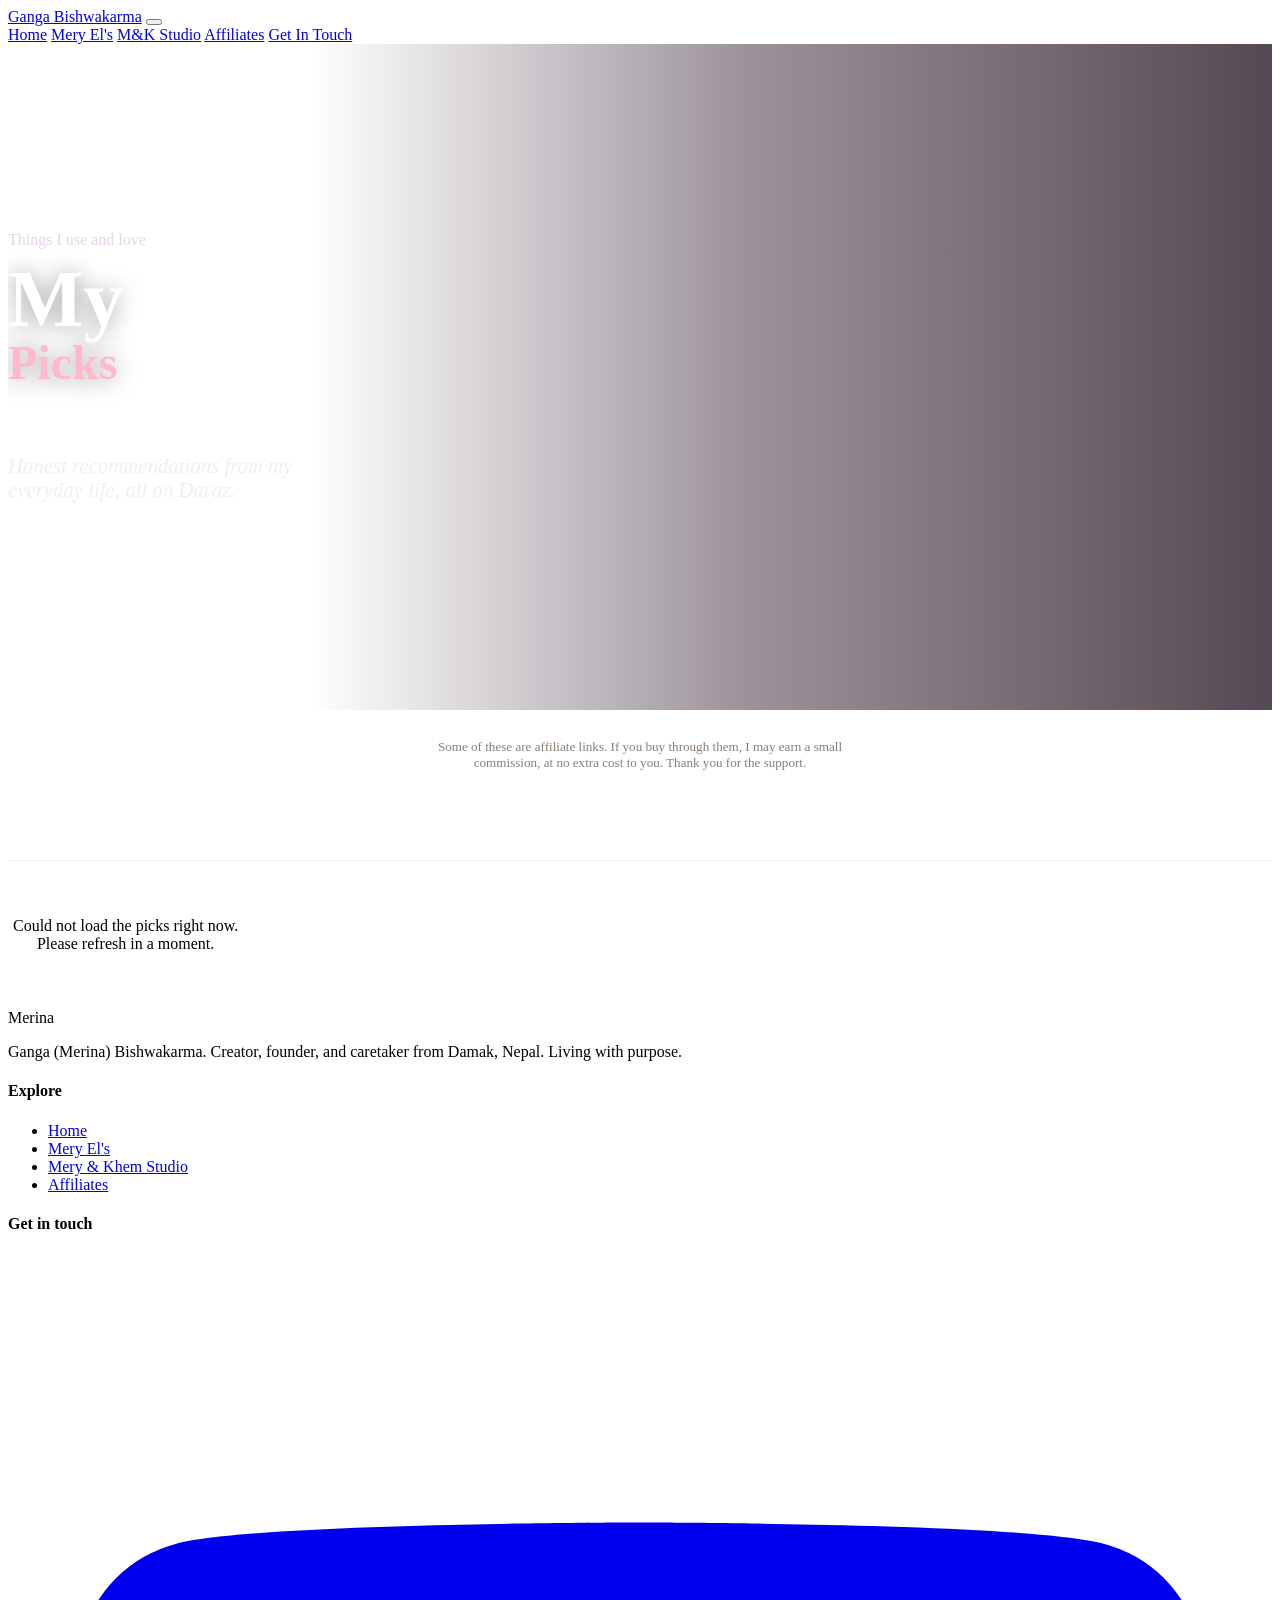
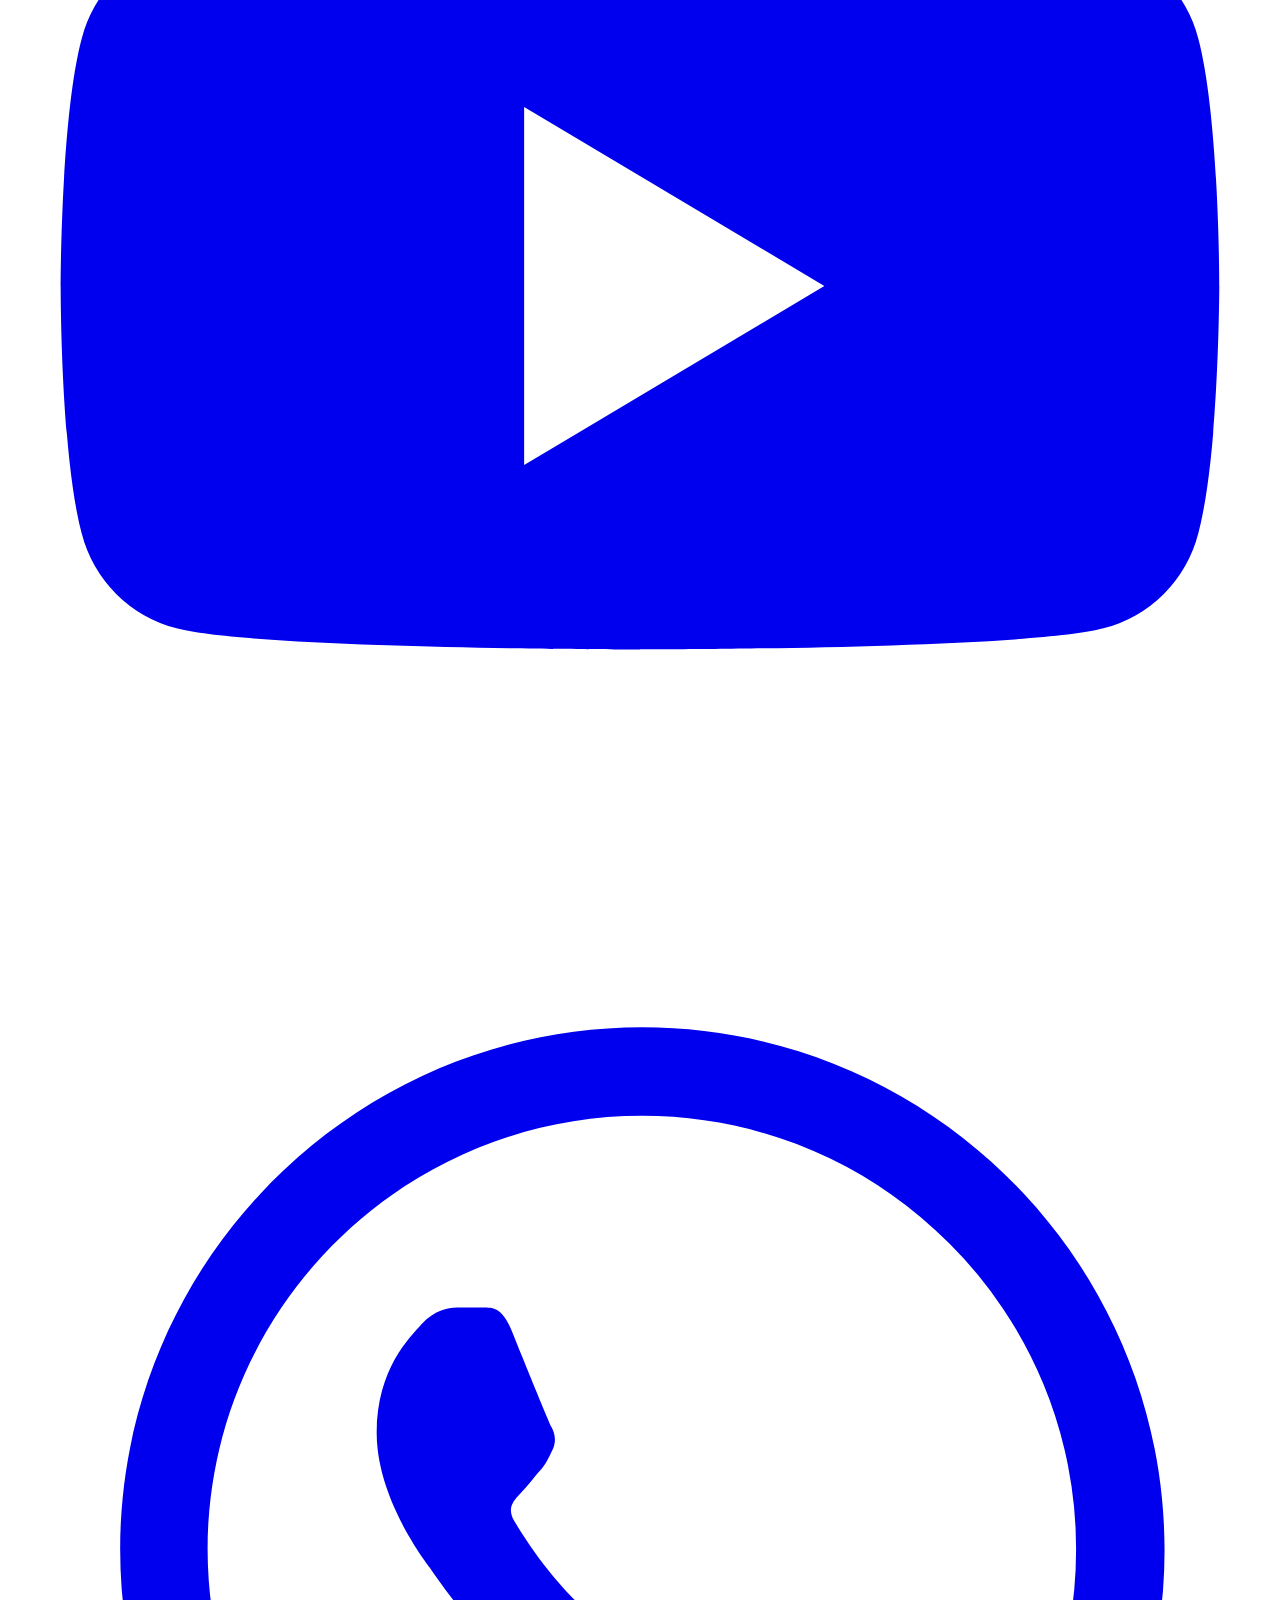
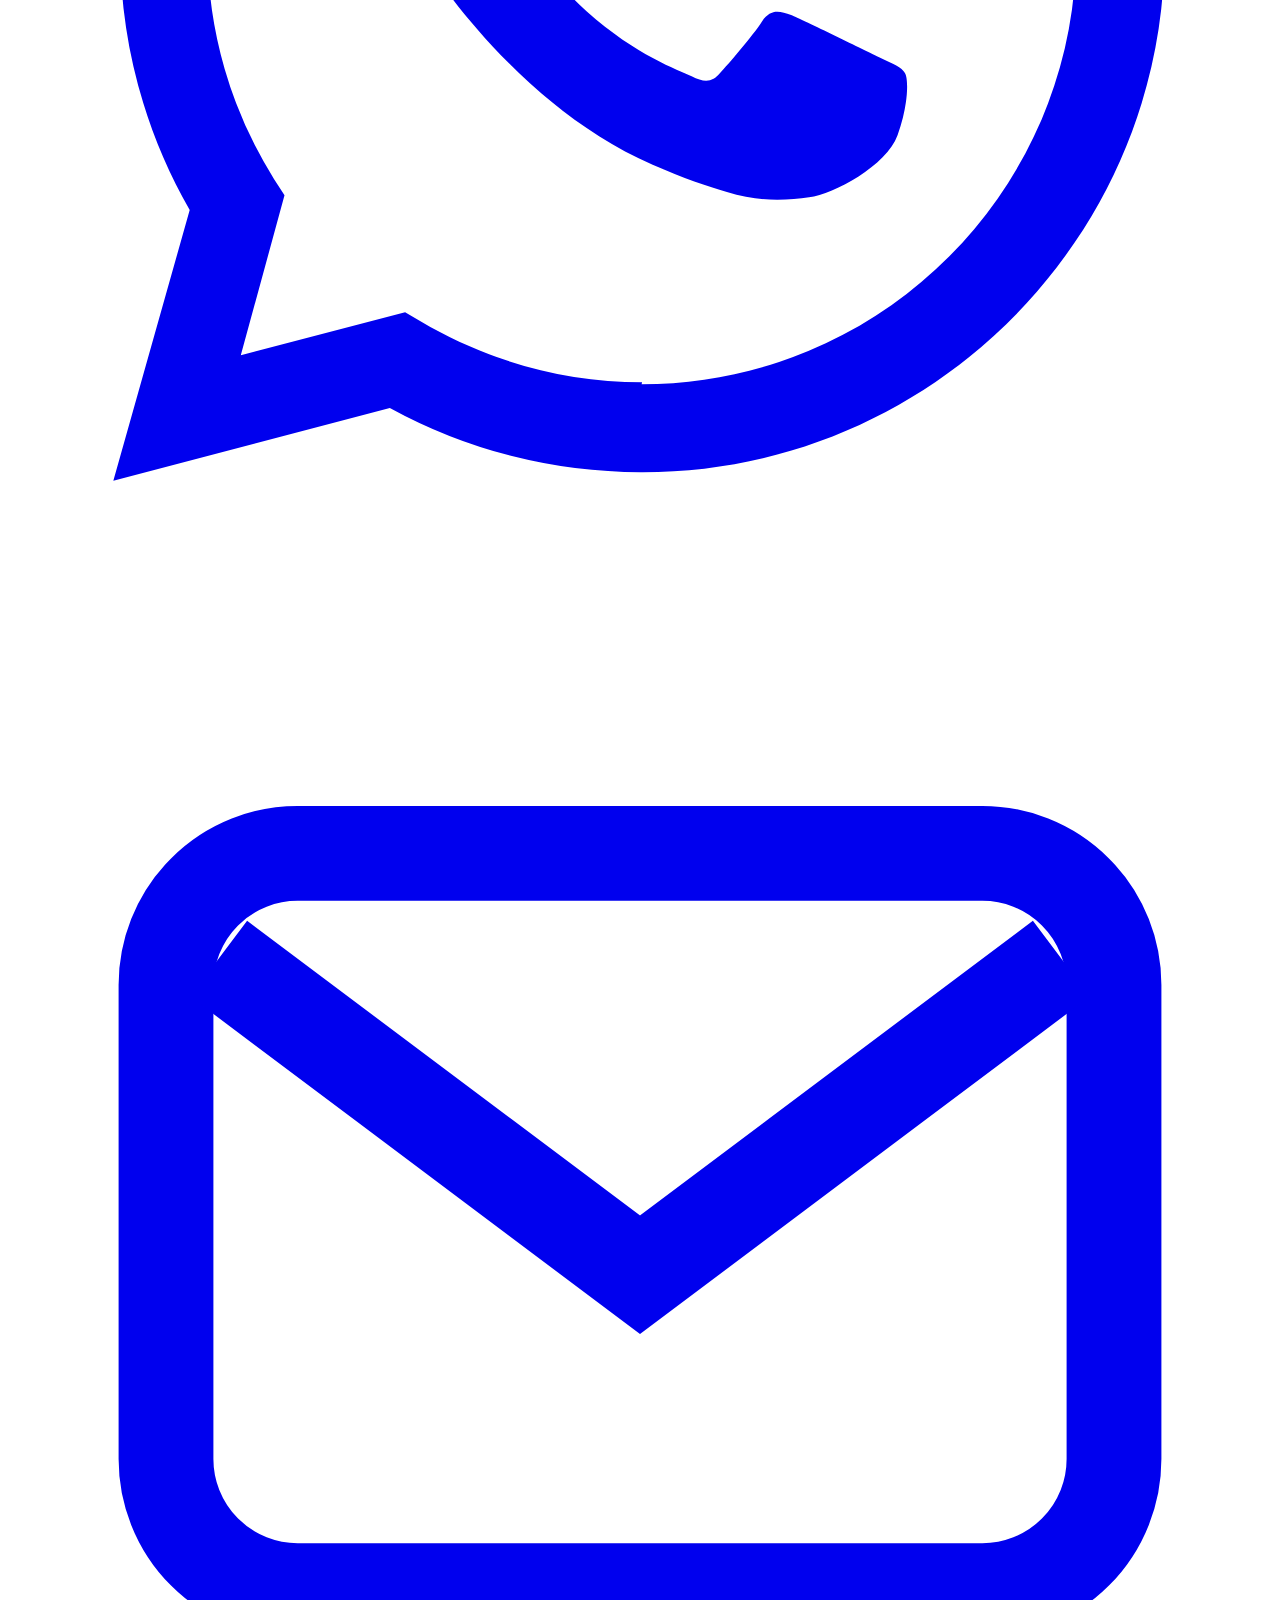
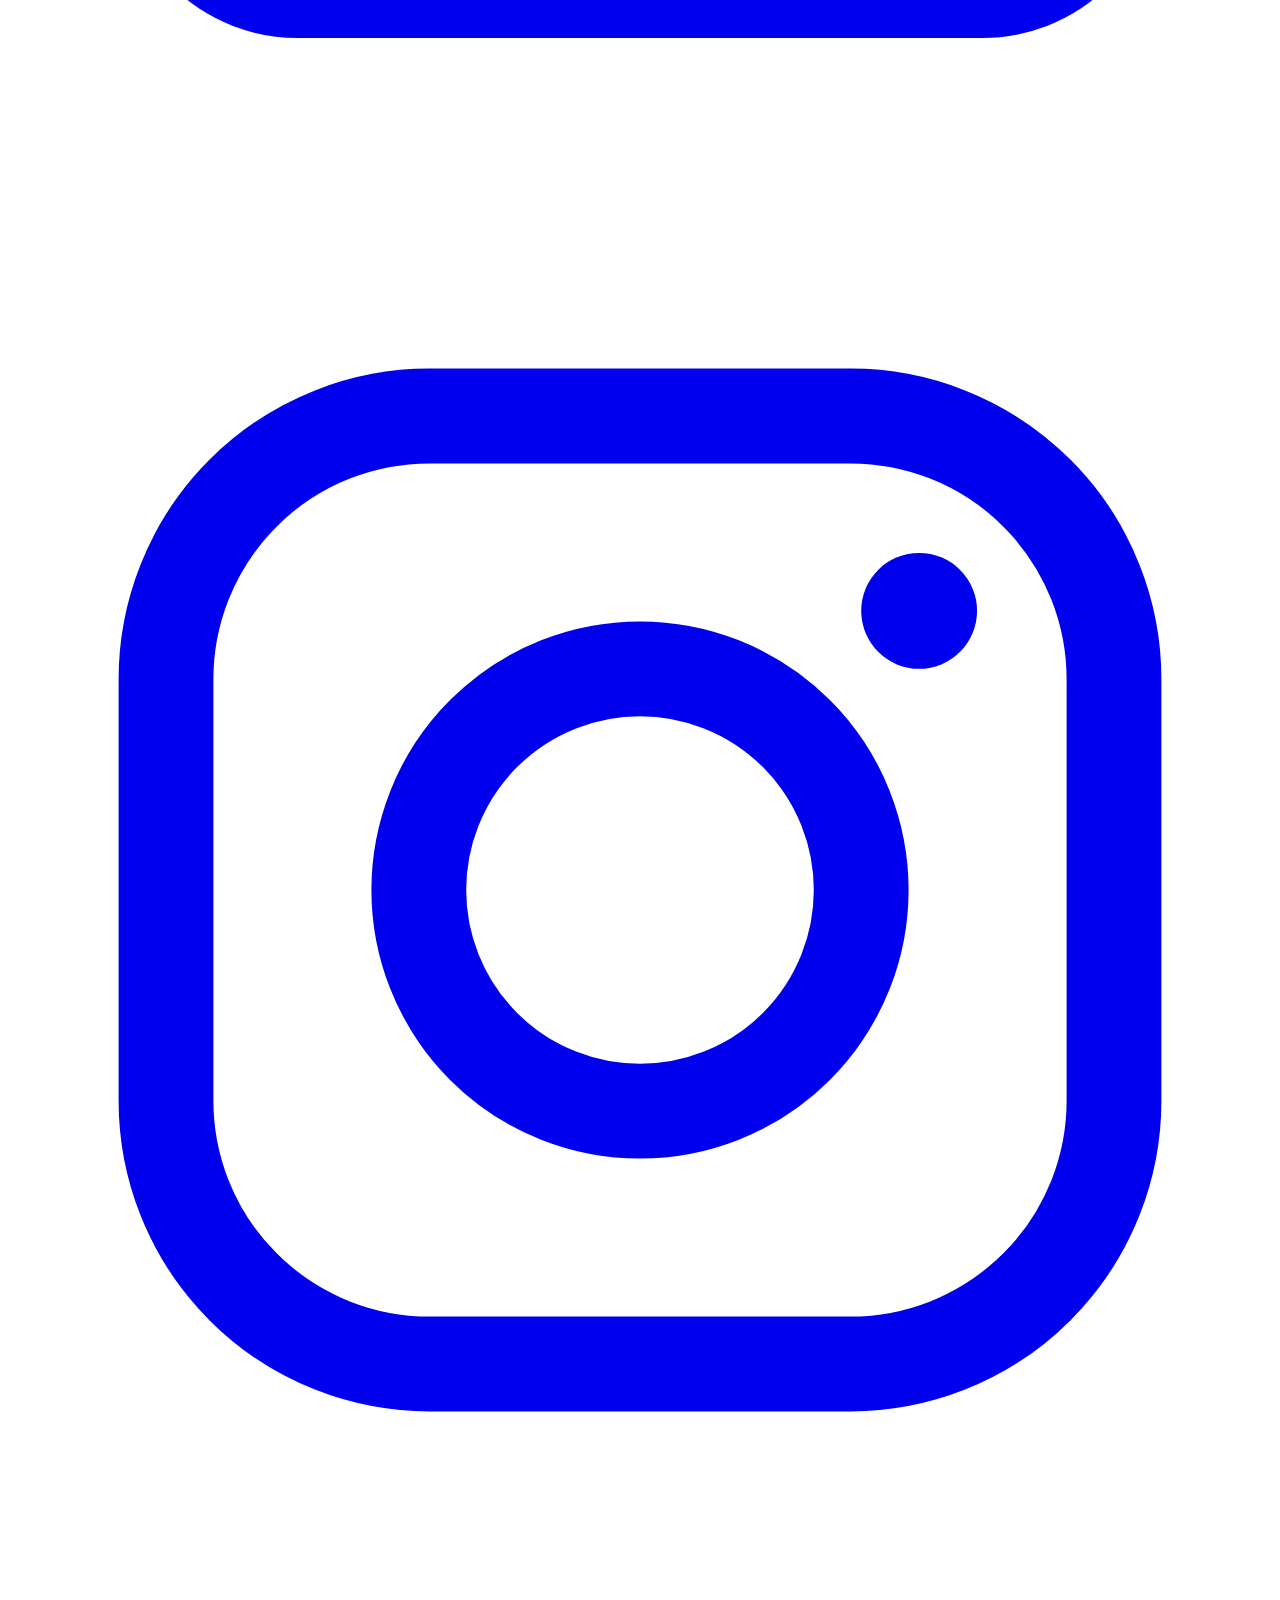
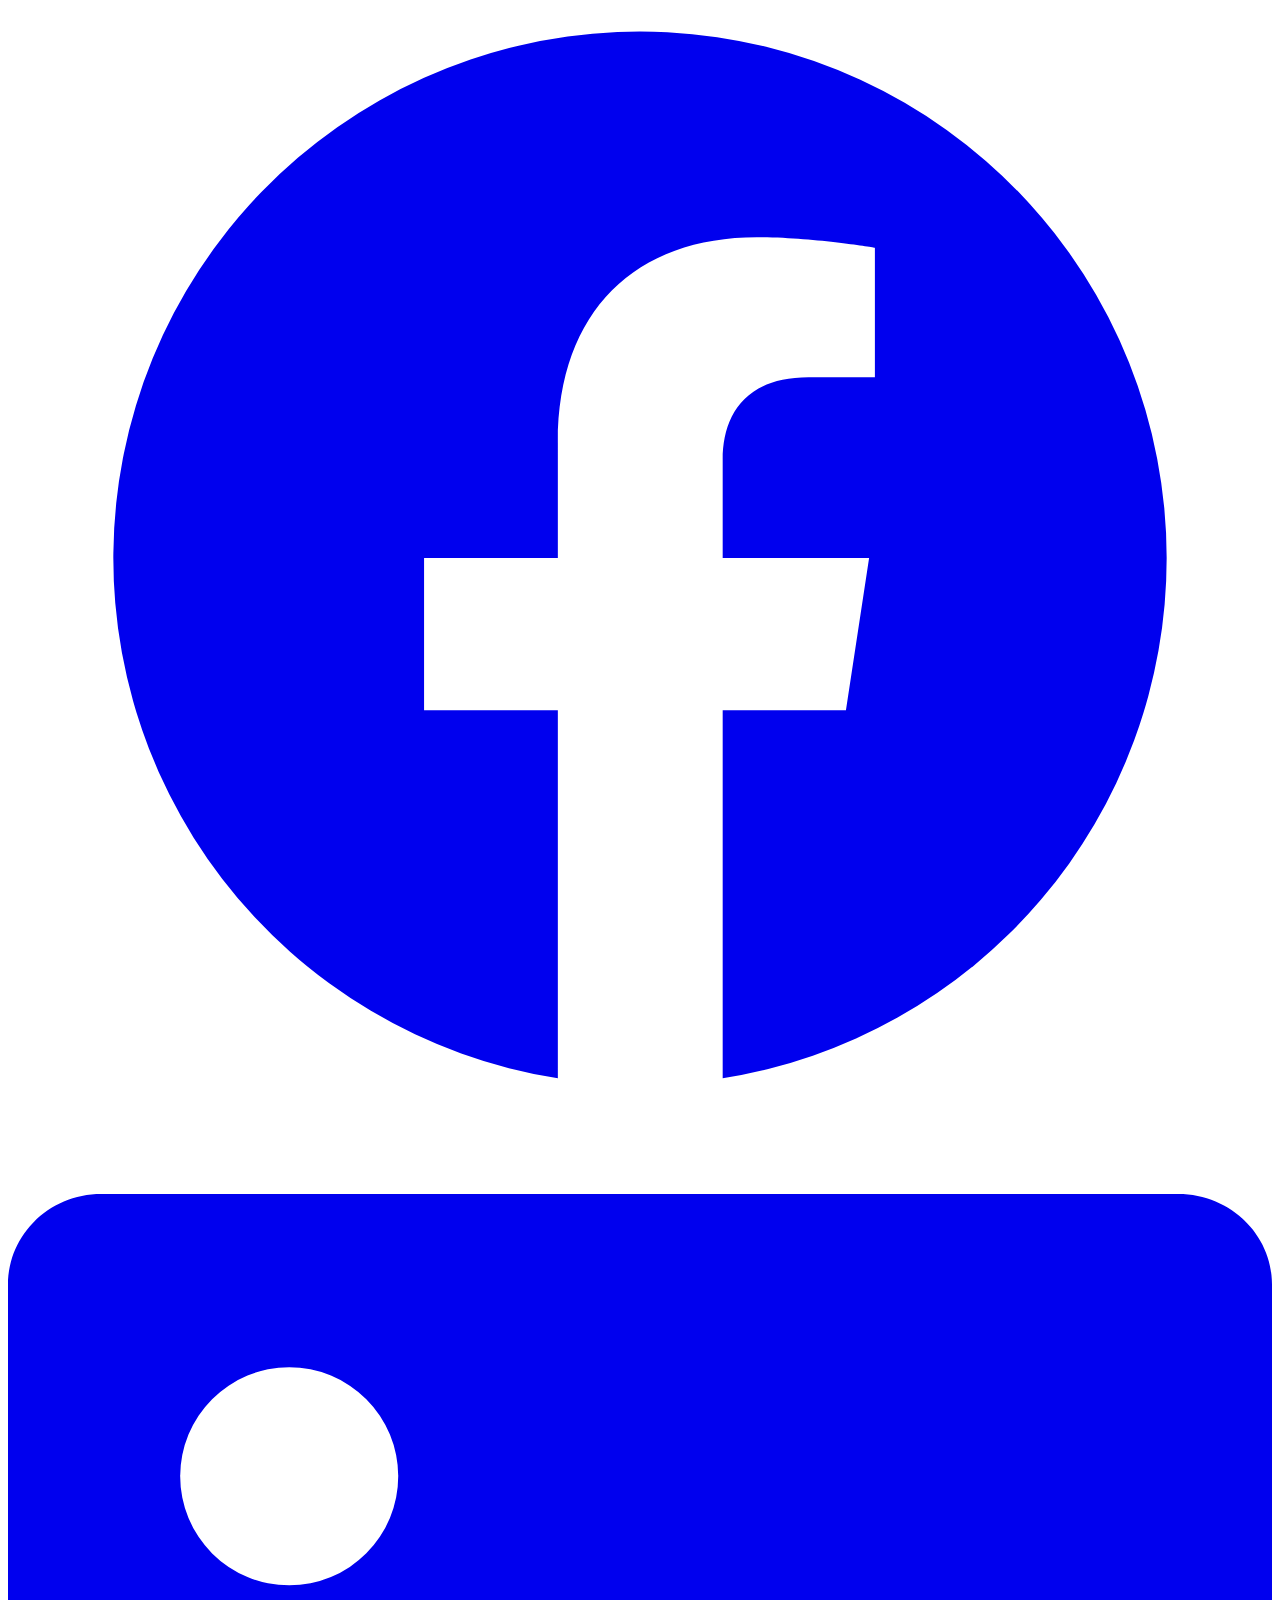
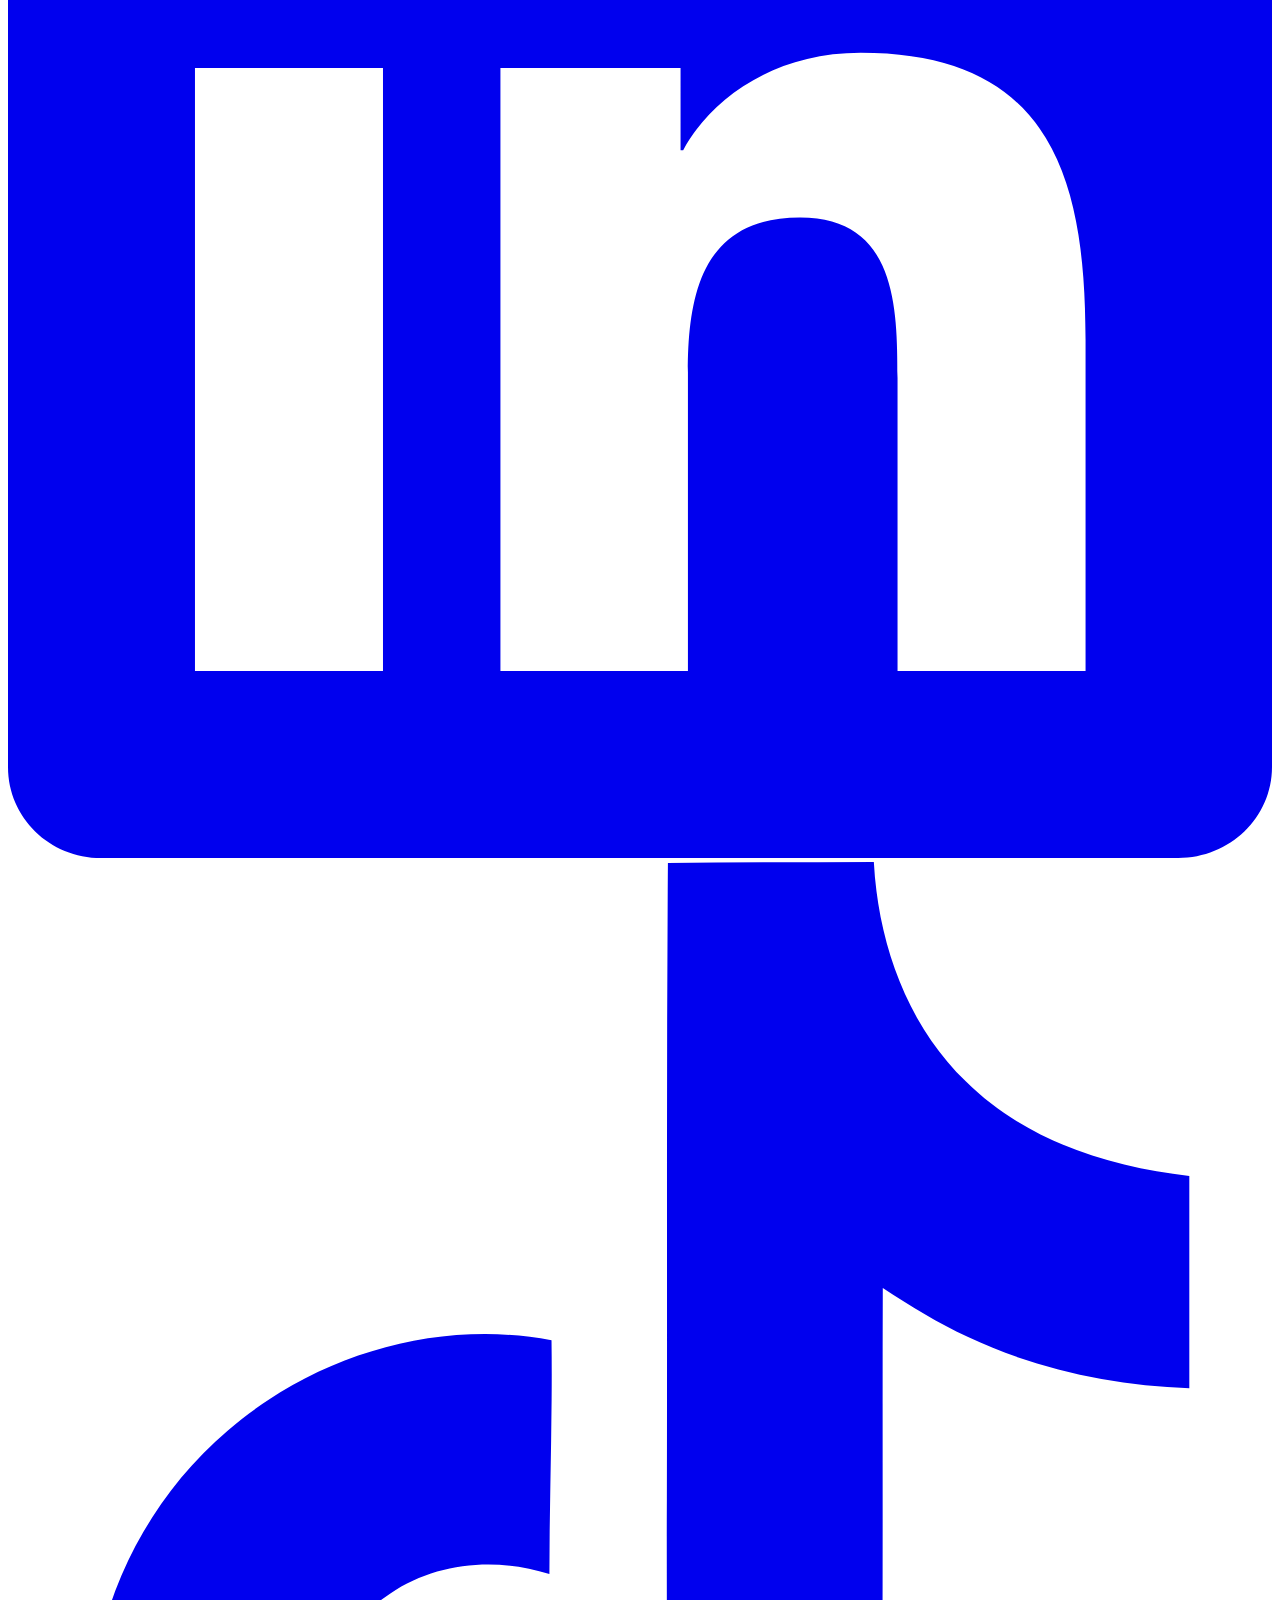
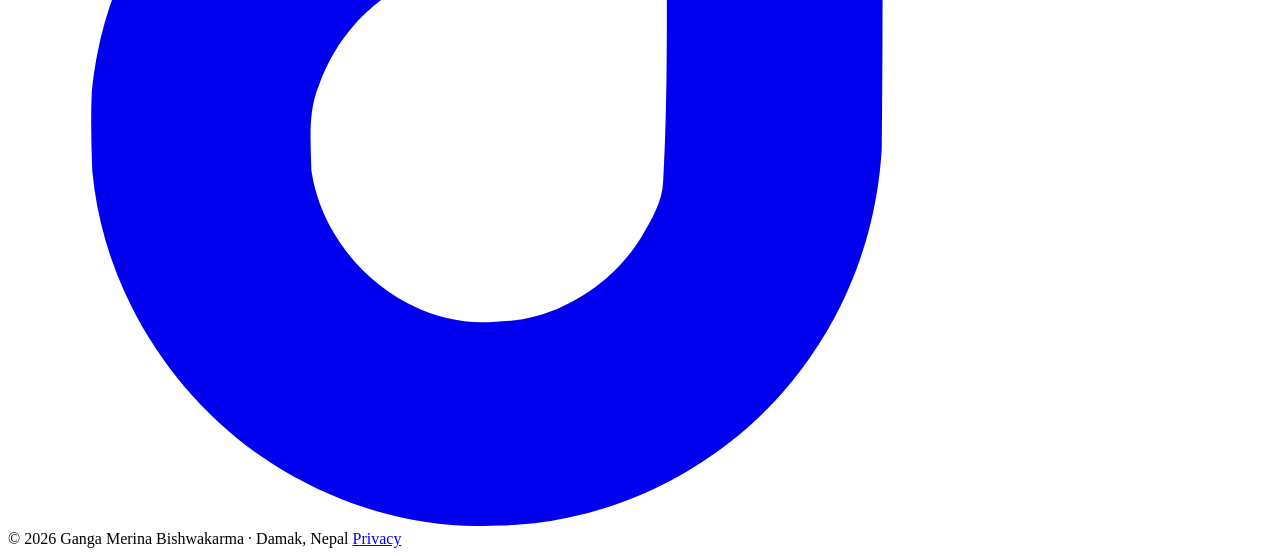
==== affiliates/index.html @ b32d58bb "Add files via upload" ====
<!DOCTYPE html>
<html lang="en">
<head>
  <meta charset="UTF-8">
  <meta name="viewport" content="width=device-width, initial-scale=1.0">
  <title>My Picks | Things Merina uses and loves · Daraz Nepal</title>
  <meta name="description" content="A curated list of products Ganga (Merina) Bishwakarma uses and recommends on Daraz Nepal. Honest picks from everyday life, sorted by category.">
  <meta name="author" content="Ganga Merina Bishwakarma">
  <meta name="robots" content="index, follow, max-image-preview:large">
  <meta name="theme-color" content="#CDB4DB">
  <link rel="canonical" href="https://www.gangabishwakarma.com.np/affiliates/">

  <meta property="og:type" content="website">
  <meta property="og:url" content="https://www.gangabishwakarma.com.np/affiliates/">
  <meta property="og:title" content="My Picks · Things Merina uses and loves">
  <meta property="og:description" content="Honest product recommendations on Daraz Nepal, sorted by category.">
  <meta property="og:image" content="https://www.gangabishwakarma.com.np/assets/img/og-image.jpg">
  <meta property="og:image:width" content="1200"><meta property="og:image:height" content="630">
  <meta name="twitter:card" content="summary_large_image">
  <meta name="twitter:image" content="https://www.gangabishwakarma.com.np/assets/img/og-image.jpg">

  <link rel="icon" type="image/png" sizes="32x32" href="../assets/img/favicon-32.png">
  <link rel="icon" type="image/png" sizes="16x16" href="../assets/img/favicon-16.png">
  <link rel="apple-touch-icon" sizes="180x180" href="../assets/img/apple-touch-icon.png">
  <link rel="manifest" href="/manifest.json">

  <link rel="preconnect" href="https://fonts.googleapis.com">
  <link rel="preconnect" href="https://fonts.gstatic.com" crossorigin>
  <link href="https://fonts.googleapis.com/css2?family=Passions+Conflict&family=Playfair+Display:ital,wght@0,400;0,500;0,600;0,700;1,500;1,600&family=Poppins:wght@300;400;500;600&display=swap" rel="stylesheet">
  <link rel="stylesheet" href="../assets/base.css">

  <style>
    :root { --accent: var(--lavender-deep); --accent-deep:#5F4778; --page-bg: var(--ivory); }
    body.picks { background: var(--ivory); }

    /* Hero */
    .pk-hero { position:relative; min-height:74vh; display:flex; align-items:center; overflow:hidden; }
    .pk-hero::before { content:""; position:absolute; inset:0; transform:scale(1.04);
        background:url("../assets/img/affiliates/picks-hero.webp") center 32%/cover no-repeat; }
    .pk-hero::after { content:""; position:absolute; inset:0; background:
        linear-gradient(90deg, rgba(60,40,58,0) 24%, rgba(60,40,58,.5) 58%, rgba(48,32,46,.82) 100%); }
    .pk-hero .wrap { position:relative; z-index:2; }
    .pk-hero .h-inner { margin-left:auto; max-width:520px; color:#fff; }
    .pk-hero .eyebrow { color:#E7D3E8; }
    .pk-hero h1 { color:#fff; font-size:clamp(3rem,7vw,5rem); line-height:1; margin-top:10px; text-shadow:0 2px 24px rgba(0,0,0,.4); }
    .pk-hero .sign { font-family:var(--sign); color:#FFB9CB; font-size:clamp(2.2rem,4.6vw,3rem); display:block; line-height:1; }
    .pk-hero .tagline { font-family:var(--serif); font-style:italic; color:#F3ECF2; font-size:clamp(1.05rem,1.8vw,1.3rem); margin-top:16px; max-width:34ch; }

    /* Disclosure */
    .disclosure { background:var(--beige-soft); text-align:center; }
    .disclosure .wrap { padding-block:16px; }
    .disclosure p { font-size:.82rem; color:#8A7E74; max-width:70ch; margin-inline:auto; }

    /* Category sub-menu */
    .filterbar { position:sticky; top:var(--header-h); z-index:90; background:color-mix(in srgb, var(--ivory) 92%, transparent);
        backdrop-filter:blur(12px); border-bottom:1px solid rgba(44,44,44,.08); }
    .filterbar .wrap { display:flex; gap:8px; align-items:center; height:60px; overflow-x:auto; scrollbar-width:none; }
    .filterbar .wrap::-webkit-scrollbar { display:none; }
    .fbtn { white-space:nowrap; font-family:var(--sans); font-weight:600; font-size:.86rem; color:var(--graphite);
        padding:8px 16px; border-radius:999px; border:1.5px solid rgba(44,44,44,.16); background:transparent; cursor:pointer; transition:.25s var(--ease); }
    .fbtn:hover { border-color:var(--lavender-deep); color:var(--lavender-deep); }
    .fbtn.active { background:var(--lavender-deep); color:#fff; border-color:var(--lavender-deep); }

    /* Grid */
    .picks-sec { background:var(--ivory); }
    .picks-grid { display:grid; grid-template-columns:repeat(auto-fill,minmax(230px,1fr)); gap:clamp(14px,2vw,22px); }
    .pick { display:flex; flex-direction:column; border-radius:16px; overflow:hidden; background:#fff;
        border:1px solid rgba(44,44,44,.07); box-shadow:var(--shadow-soft); transition:transform .35s var(--ease); }
    .pick:hover { transform:translateY(-5px); }
    .pick-img { position:relative; aspect-ratio:1; overflow:hidden; background:var(--beige-soft); }
    .pick-img img { width:100%; height:100%; object-fit:cover; transition:transform .6s var(--ease); }
    .pick:hover .pick-img img { transform:scale(1.05); }
    .pick-img .store { position:absolute; top:10px; left:10px; color:#fff; font-size:.7rem; font-weight:700;
        letter-spacing:.04em; padding:4px 10px; border-radius:999px; }
    .pick-body { padding:16px 18px 20px; display:flex; flex-direction:column; flex:1; }
    .pick-body .cat { font-size:.68rem; font-weight:600; letter-spacing:.12em; text-transform:uppercase; color:var(--lavender-deep); }
    .pick-body h3 { font-size:1.06rem; margin:5px 0 4px; line-height:1.25; }
    .pick-body .sub { color:var(--graphite); font-size:.82rem; font-style:italic; margin-bottom:6px; }
    .pick-body p { color:var(--graphite); font-size:.86rem; line-height:1.5; flex:1; }
    .pick-body .buy { margin-top:14px; font-weight:700; font-size:.9rem; }
    .empty { text-align:center; color:var(--graphite); padding:40px 0; }

    @media (max-width:820px){
      .pk-hero { min-height:60vh; }
      .pk-hero::after { background:linear-gradient(0deg, rgba(48,32,46,.85) 6%, rgba(48,32,46,.35) 55%, rgba(48,32,46,.1)); }
      .pk-hero .h-inner { margin-left:0; max-width:none; }
    }
  </style>
</head>
<body class="picks">
  <div class="scroll-progress" id="progress"></div>

  <header class="site-header">
    <div class="wrap">
      <a class="brand" href="../">Ganga Bishwakarma</a>
      <button class="nav-toggle" aria-label="Menu" aria-expanded="false"><span></span><span></span><span></span></button>
      <nav class="nav" id="nav">
        <a href="../">Home</a>
        <a href="../meryels/">Mery El's</a>
        <a href="../studio/">M&amp;K Studio</a>
        <a href="./" aria-current="page">Affiliates</a>
        <a class="nav-cta" href="mailto:contact@gangabishwakarma.com.np">Get In Touch</a>
      </nav>
    </div>
  </header>

  <section class="pk-hero">
    <div class="wrap">
      <div class="h-inner reveal">
        <span class="eyebrow">Things I use and love</span>
        <h1>My <span class="sign">Picks</span></h1>
        <p class="tagline">Honest recommendations from my everyday life, all on Daraz.</p>
      </div>
    </div>
  </section>

  <div class="disclosure">
    <div class="wrap"><p>Some of these are affiliate links. If you buy through them, I may earn a small commission, at no extra cost to you. Thank you for the support.</p></div>
  </div>

  <div class="filterbar">
    <div class="wrap" id="filters"></div>
  </div>

  <main>
    <section class="section picks-sec">
      <div class="wrap">
        <div class="picks-grid" id="grid"><p class="empty">Loading my picks…</p></div>
      </div>
    </section>
  </main>

  <footer class="site-footer">
    <div class="wrap">
      <div class="foot-grid">
        <div class="foot-brand">
          <span class="sign">Merina</span>
          <p class="foot-tag">Ganga (Merina) Bishwakarma. Creator, founder, and caretaker from Damak, Nepal. Living with purpose.</p>
        </div>
        <div>
          <h4>Explore</h4>
          <ul>
            <li><a href="../">Home</a></li>
            <li><a href="../meryels/">Mery El's</a></li>
            <li><a href="../studio/">Mery &amp; Khem Studio</a></li>
            <li><a href="./">Affiliates</a></li>
          </ul>
        </div>
        <div>
          <h4>Get in touch</h4>
          <div class="foot-social">
            <div class="fs-row">
              <a href="https://www.youtube.com/@merinabishwakarma" target="_blank" rel="noopener" data-net="youtube" style="--brand:#FF0000" aria-label="YouTube" title="YouTube"><svg viewBox="0 0 24 24" fill="currentColor"><path d="M23 12s0-3.2-.4-4.7a2.5 2.5 0 0 0-1.8-1.8C19.3 5.1 12 5.1 12 5.1s-7.3 0-8.8.4A2.5 2.5 0 0 0 1.4 7.3C1 8.8 1 12 1 12s0 3.2.4 4.7a2.5 2.5 0 0 0 1.8 1.8c1.5.4 8.8.4 8.8.4s7.3 0 8.8-.4a2.5 2.5 0 0 0 1.8-1.8C23 15.2 23 12 23 12Zm-13.2 3.4V8.6L15.5 12l-5.7 3.4Z"/></svg></a>
            </div>
            <div class="fs-row">
              <a href="https://wa.me/9779817928622" target="_blank" rel="noopener" data-net="whatsapp" style="--brand:#25D366" aria-label="WhatsApp" title="WhatsApp"><svg viewBox="0 0 24 24" fill="currentColor"><path d="M12.04 2C6.58 2 2.13 6.45 2.13 11.91c0 1.75.46 3.45 1.32 4.95L2 22l5.25-1.38a9.9 9.9 0 0 0 4.79 1.22h.01c5.46 0 9.91-4.45 9.91-9.91C21.96 6.45 17.5 2 12.04 2Zm0 18.13c-1.48 0-2.93-.4-4.2-1.15l-.3-.18-3.12.82.83-3.04-.2-.31a8.2 8.2 0 0 1-1.26-4.36c0-4.54 3.7-8.23 8.25-8.23 2.2 0 4.27.86 5.83 2.42a8.18 8.18 0 0 1 2.41 5.82c0 4.55-3.7 8.25-8.25 8.25Zm4.52-6.16c-.25-.12-1.47-.72-1.69-.81-.23-.08-.39-.12-.56.13-.16.25-.64.81-.79.97-.14.17-.29.19-.54.06-.25-.12-1.05-.39-1.99-1.23-.74-.66-1.23-1.47-1.38-1.72-.14-.25-.01-.38.11-.51.11-.11.25-.29.37-.43.13-.14.17-.25.25-.41.08-.17.04-.31-.02-.43-.06-.12-.56-1.34-.76-1.84-.2-.48-.4-.42-.56-.43h-.48c-.17 0-.43.06-.66.31-.22.25-.86.85-.86 2.07 0 1.22.89 2.4 1.01 2.56.12.17 1.75 2.67 4.23 3.74.59.26 1.05.41 1.41.52.59.19 1.13.16 1.56.1.48-.07 1.47-.6 1.68-1.18.21-.58.21-1.07.14-1.18-.06-.11-.22-.17-.47-.29Z"/></svg></a>
              <a href="mailto:contact@gangabishwakarma.com.np" data-net="email" style="--brand:#E85878" aria-label="Email" title="contact@gangabishwakarma.com.np"><svg viewBox="0 0 24 24" fill="none" stroke="currentColor" stroke-width="1.8"><rect x="3" y="5" width="18" height="14" rx="2.5"/><path d="m4 7 8 6 8-6"/></svg></a>
            </div>
            <div class="fs-row">
              <a href="https://www.instagram.com/merina.bishwakarma/" target="_blank" rel="noopener" data-net="instagram" style="--brand:#E1306C" aria-label="Instagram" title="Instagram"><svg viewBox="0 0 24 24" fill="none" stroke="currentColor" stroke-width="1.8"><rect x="3" y="3" width="18" height="18" rx="5"/><circle cx="12" cy="12" r="4.2"/><circle cx="17.3" cy="6.7" r="1.1" fill="currentColor" stroke="none"/></svg></a>
              <a href="https://www.facebook.com/merina.bishwakarma" target="_blank" rel="noopener" data-net="facebook" style="--brand:#1877F2" aria-label="Facebook" title="Facebook"><svg viewBox="0 0 24 24" fill="currentColor"><path d="M22 12a10 10 0 1 0-11.56 9.88v-6.99H7.9V12h2.54V9.8c0-2.5 1.49-3.89 3.78-3.89 1.09 0 2.24.2 2.24.2v2.46h-1.26c-1.24 0-1.63.77-1.63 1.56V12h2.78l-.44 2.89h-2.34v6.99A10 10 0 0 0 22 12Z"/></svg></a>
              <a href="https://www.linkedin.com/in/ganga-bishwakarma/" target="_blank" rel="noopener" data-net="linkedin" style="--brand:#0A66C2" aria-label="LinkedIn" title="LinkedIn"><svg viewBox="0 0 24 24" fill="currentColor"><path d="M20.45 20.45h-3.56v-5.57c0-1.33-.02-3.04-1.85-3.04-1.85 0-2.13 1.45-2.13 2.94v5.67H9.35V9h3.42v1.56h.05c.48-.9 1.64-1.85 3.37-1.85 3.6 0 4.27 2.37 4.27 5.45v6.29ZM5.34 7.43a2.07 2.07 0 1 1 0-4.14 2.07 2.07 0 0 1 0 4.14ZM7.12 20.45H3.55V9h3.57v11.45ZM22.22 0H1.77C.79 0 0 .77 0 1.72v20.55C0 23.23.79 24 1.77 24h20.45c.98 0 1.78-.77 1.78-1.73V1.72C24 .77 23.2 0 22.22 0Z"/></svg></a><a href="https://www.tiktok.com/@merina.bishwakarma" target="_blank" rel="noopener" data-net="tiktok" style="--brand:#010101" aria-label="TikTok" title="TikTok"><svg viewBox="0 0 24 24" fill="currentColor"><path d="M12.53.02C13.84 0 15.14.01 16.44 0c.08 1.53.63 3.09 1.75 4.17 1.12 1.11 2.7 1.62 4.24 1.79v4.03c-1.44-.05-2.89-.35-4.2-.97-.57-.26-1.1-.59-1.62-.93-.01 2.92.01 5.84-.02 8.75-.08 1.4-.54 2.79-1.35 3.94-1.31 1.92-3.58 3.17-5.91 3.21-1.43.08-2.86-.31-4.08-1.03-2.02-1.19-3.44-3.37-3.65-5.71-.02-.5-.03-1-.01-1.49.18-1.9 1.12-3.72 2.58-4.96 1.66-1.44 3.98-2.13 6.15-1.72.02 1.48-.04 2.96-.04 4.44-.99-.32-2.15-.23-3.02.37-.63.41-1.11 1.04-1.36 1.75-.21.51-.15 1.07-.14 1.61.24 1.64 1.82 3.02 3.5 2.87 1.12-.01 2.19-.66 2.77-1.61.19-.33.4-.67.41-1.06.1-1.79.06-3.57.07-5.36.01-4.03-.01-8.05.02-12.07z"/></svg></a>
            </div>
          </div>
        </div>
      </div>
      <div class="foot-bottom">
        <span>© 2026 Ganga Merina Bishwakarma · Damak, Nepal</span>
        <span><a href="../privacy.html">Privacy</a></span>
      </div>
    </div>
  </footer>

  <script>
  /* ============================================================================
     MY PICKS  ·  CONNECTED TO YOUR GOOGLE SHEET (My_Picks)
     ----------------------------------------------------------------------------
     You do NOT edit products here. Add, change, or remove products in your
     Google Sheet, and this page updates on its own within a few minutes.

     TO ADD A STORE: publish that store tab (File > Share > Publish to web >
     the tab > Comma-separated values .csv > Publish) and paste its link into
     the SHEETS list below, on its own line. That is the only thing you change
     in this file, and only when adding a whole new store.
     ============================================================================ */
  const SHEETS = [
    { store:"Daraz", csv:"https://docs.google.com/spreadsheets/d/e/2PACX-1vSeKvr9_1mbrCZDcYZ9LdAkrlKE0YfYhCP3fU5FNEGSVqnQtHZ1B3ZQM4KKCn0BkCbkCqQCF7AUI_64/pub?gid=1095092525&single=true&output=csv" }
    // { store:"Amazon",     csv:"PASTE_AMAZON_CSV_LINK" },
    // { store:"AliExpress", csv:"PASTE_ALIEXPRESS_CSV_LINK" },
    // { store:"Other",      csv:"PASTE_OTHER_CSV_LINK" }
  ];

  const IMG_DIR = "../assets/img/affiliates/";
  const PLACEHOLDERS = ["p1.webp","p2.webp","p3.webp","p4.webp","p5.webp","p6.webp","p7.webp","p8.webp"];
  const STORE_COLORS = { Daraz:"#F85606", Amazon:"#FF9900", AliExpress:"#FA2A2D", Other:"#7A5C8F" };
  let PRODUCTS = [];

  function esc(s){ return String(s==null?'':s).replace(/[&<>"]/g,c=>({'&':'&amp;','<':'&lt;','>':'&gt;','"':'&quot;'}[c])); }
  function parseCSV(text){
    const rows=[]; let row=[], field='', i=0, q=false;
    while(i<text.length){ const c=text[i];
      if(q){ if(c==='"'){ if(text[i+1]==='"'){field+='"';i++;} else q=false; } else field+=c; }
      else { if(c==='"') q=true; else if(c===','){ row.push(field); field=''; }
        else if(c==='\n'){ row.push(field); rows.push(row); row=[]; field=''; }
        else if(c!=='\r') field+=c; }
      i++; }
    if(field.length||row.length){ row.push(field); rows.push(row); }
    return rows;
  }
  function toObjects(rows){
    if(!rows.length) return [];
    const head=rows[0].map(h=>h.trim().toLowerCase());
    return rows.slice(1).filter(r=>r.some(c=>c&&c.trim())).map(r=>{ const o={}; head.forEach((h,i)=>o[h]=(r[i]||'').trim()); return o; });
  }
  function imgSrc(p, idx){
    let img=String(p['image link']||p['imagelink']||p.image||'').trim();
    if(!img) return IMG_DIR+PLACEHOLDERS[idx%PLACEHOLDERS.length];
    if(/^https?:/i.test(img)) return img;
    if(img.charAt(0)==='/') return '..'+img;
    if(img.indexOf('assets/')===0) return '../'+img;
    return IMG_DIR+img;
  }
  function render(cat){
    const grid=document.getElementById('grid'); grid.innerHTML='';
    const list=PRODUCTS.filter(p=>cat==='All'||p.category===cat);
    if(!list.length){ grid.innerHTML='<p class="empty">Nothing here yet. Check back soon.</p>'; return; }
    list.forEach((p,idx)=>{
      const color=STORE_COLORS[p.store]||STORE_COLORS.Other;
      const a=document.createElement('a'); a.className='pick'; a.href=p.link||'#'; a.target='_blank'; a.rel='noopener sponsored';
      a.innerHTML=
        '<div class="pick-img"><img src="'+esc(imgSrc(p,idx))+'" alt="'+esc(p.name)+'" loading="lazy" onerror="this.onerror=null;this.src=\''+IMG_DIR+PLACEHOLDERS[idx%PLACEHOLDERS.length]+'\'">'+
        '<span class="store" style="background:'+color+'">'+esc(p.store)+'</span></div>'+
        '<div class="pick-body">'+
          (p.category?'<span class="cat">'+esc(p.category)+'</span>':'')+
          '<h3>'+esc(p.name)+'</h3>'+
          (p.subtitle?'<p class="sub">'+esc(p.subtitle)+'</p>':'')+
          (p.description?'<p>'+esc(p.description)+'</p>':'')+
          '<span class="buy" style="color:'+color+'">Buy on '+esc(p.store)+' &rarr;</span>'+
        '</div>';
      grid.appendChild(a);
    });
  }
  function buildTabs(){
    const cats=['All', ...Array.from(new Set(PRODUCTS.map(p=>p.category).filter(Boolean)))];
    const fw=document.getElementById('filters'); fw.innerHTML='';
    cats.forEach((c,i)=>{ const b=document.createElement('button'); b.className='fbtn'+(i===0?' active':''); b.textContent=c;
      b.addEventListener('click',()=>{ document.querySelectorAll('.fbtn').forEach(x=>x.classList.remove('active')); b.classList.add('active'); render(c); }); fw.appendChild(b); });
  }
  async function loadAll(){
    const grid=document.getElementById('grid');
    try{
      const all=[];
      for(const s of SHEETS){
        const res=await fetch(s.csv, {cache:'no-store'});
        const txt=await res.text();
        toObjects(parseCSV(txt)).forEach(o=>{ if(o.name||o.link) all.push(Object.assign(o,{store:s.store})); });
      }
      PRODUCTS=all;
      if(!PRODUCTS.length){ grid.innerHTML='<p class="empty">No picks yet. Check back soon.</p>'; return; }
      buildTabs(); render('All');
    }catch(e){
      console.error(e);
      grid.innerHTML='<p class="empty">Could not load the picks right now. Please refresh in a moment.</p>';
    }
  }
  loadAll();

  // Header + progress + reveal
  const t=document.querySelector('.nav-toggle'), n=document.getElementById('nav');
  t.addEventListener('click',()=>{const o=n.classList.toggle('open');t.setAttribute('aria-expanded',o);});
  n.querySelectorAll('a').forEach(a=>a.addEventListener('click',()=>{n.classList.remove('open');t.setAttribute('aria-expanded',false);}));
  const bar=document.getElementById('progress');
  const onScroll=()=>{const h=document.documentElement;bar.style.width=(h.scrollTop/(h.scrollHeight-h.clientHeight)*100)+'%';};
  document.addEventListener('scroll',onScroll,{passive:true}); onScroll();
  const io=new IntersectionObserver((es)=>es.forEach(e=>{if(e.isIntersecting){e.target.classList.add('in');io.unobserve(e.target);}}),{threshold:.12});
  document.querySelectorAll('.reveal').forEach(el=>io.observe(el));
  </script>
</body>
</html>
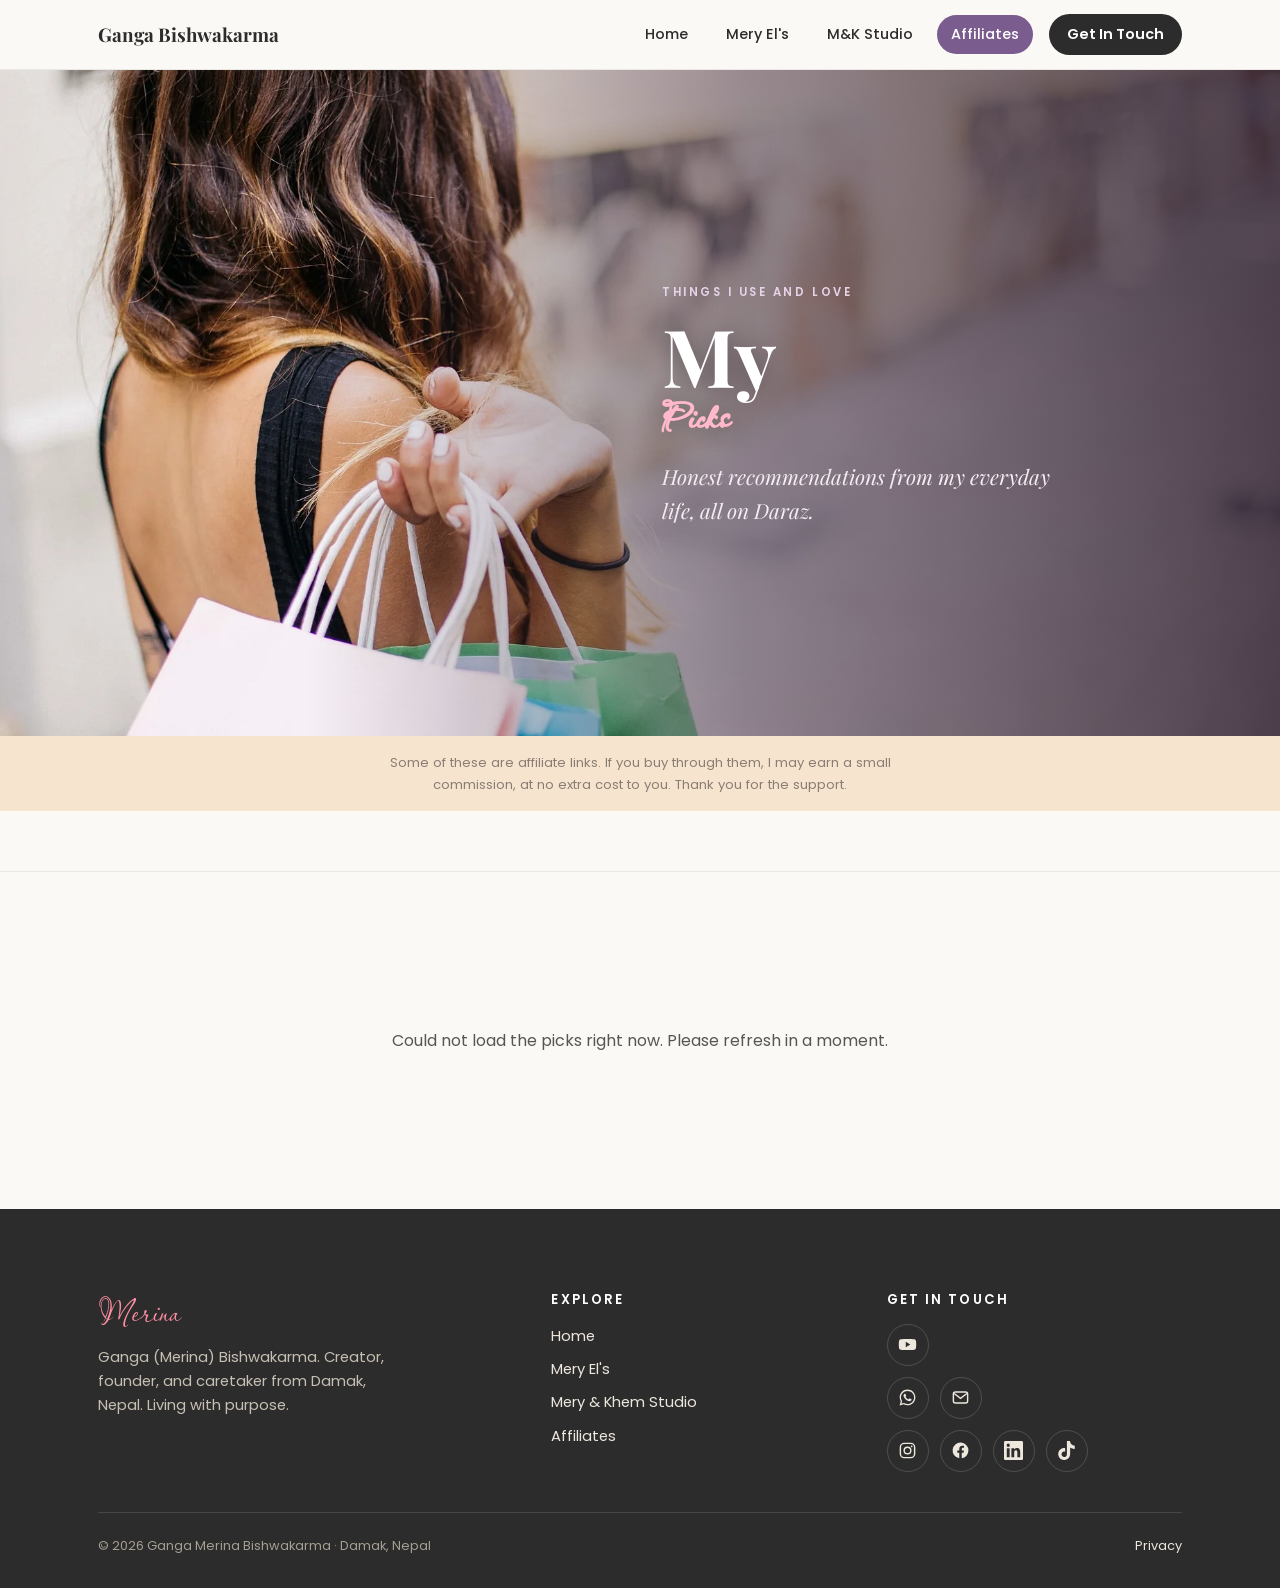
==== commit faf14303: "Add files via upload" ====
--- a/affiliates/index.html
+++ b/affiliates/index.html
@@ -61,23 +61,22 @@
     .fbtn:hover { border-color:var(--lavender-deep); color:var(--lavender-deep); }
     .fbtn.active { background:var(--lavender-deep); color:#fff; border-color:var(--lavender-deep); }
 
-    /* Grid */
+    /* List (Linktree style) */
     .picks-sec { background:var(--ivory); }
-    .picks-grid { display:grid; grid-template-columns:repeat(auto-fill,minmax(230px,1fr)); gap:clamp(14px,2vw,22px); }
-    .pick { display:flex; flex-direction:column; border-radius:16px; overflow:hidden; background:#fff;
-        border:1px solid rgba(44,44,44,.07); box-shadow:var(--shadow-soft); transition:transform .35s var(--ease); }
-    .pick:hover { transform:translateY(-5px); }
-    .pick-img { position:relative; aspect-ratio:1; overflow:hidden; background:var(--beige-soft); }
-    .pick-img img { width:100%; height:100%; object-fit:cover; transition:transform .6s var(--ease); }
-    .pick:hover .pick-img img { transform:scale(1.05); }
-    .pick-img .store { position:absolute; top:10px; left:10px; color:#fff; font-size:.7rem; font-weight:700;
-        letter-spacing:.04em; padding:4px 10px; border-radius:999px; }
-    .pick-body { padding:16px 18px 20px; display:flex; flex-direction:column; flex:1; }
-    .pick-body .cat { font-size:.68rem; font-weight:600; letter-spacing:.12em; text-transform:uppercase; color:var(--lavender-deep); }
-    .pick-body h3 { font-size:1.06rem; margin:5px 0 4px; line-height:1.25; }
-    .pick-body .sub { color:var(--graphite); font-size:.82rem; font-style:italic; margin-bottom:6px; }
-    .pick-body p { color:var(--graphite); font-size:.86rem; line-height:1.5; flex:1; }
-    .pick-body .buy { margin-top:14px; font-weight:700; font-size:.9rem; }
+    .picks-list { max-width:640px; margin:0 auto; display:flex; flex-direction:column; gap:12px; }
+    .pick { display:flex; align-items:center; gap:16px; padding:12px 20px 12px 12px; border-radius:20px;
+        background:#fff; border:1px solid rgba(44,44,44,.08); box-shadow:var(--shadow-soft);
+        transition:transform .25s var(--ease), box-shadow .25s var(--ease); }
+    .pick:hover { transform:translateY(-2px); box-shadow:0 20px 44px -22px rgba(44,44,44,.5); }
+    .pick .thumb { width:62px; height:62px; border-radius:50%; object-fit:cover; flex-shrink:0;
+        background:var(--beige-soft); box-shadow:0 0 0 2px rgba(205,180,219,.6); }
+    .pick .info { flex:1; min-width:0; }
+    .pick .info .cat { font-size:.62rem; font-weight:700; letter-spacing:.12em; text-transform:uppercase; color:var(--lavender-deep); }
+    .pick .info h3 { font-size:1rem; line-height:1.3; margin:2px 0 1px; }
+    .pick .info .sub { color:var(--graphite); font-size:.8rem; line-height:1.35;
+        display:-webkit-box; -webkit-line-clamp:1; -webkit-box-orient:vertical; overflow:hidden; }
+    .pick .go { flex-shrink:0; font-weight:800; font-size:1.15rem; transition:transform .25s var(--ease); }
+    .pick:hover .go { transform:translateX(3px); }
     .empty { text-align:center; color:var(--graphite); padding:40px 0; }
 
     @media (max-width:820px){
@@ -125,7 +124,7 @@
   <main>
     <section class="section picks-sec">
       <div class="wrap">
-        <div class="picks-grid" id="grid"><p class="empty">Loading my picks…</p></div>
+        <div class="picks-list" id="grid"><p class="empty">Loading my picks…</p></div>
       </div>
     </section>
   </main>
@@ -228,15 +227,13 @@
       const color=STORE_COLORS[p.store]||STORE_COLORS.Other;
       const a=document.createElement('a'); a.className='pick'; a.href=p.link||'#'; a.target='_blank'; a.rel='noopener sponsored';
       a.innerHTML=
-        '<div class="pick-img"><img src="'+esc(imgSrc(p,idx))+'" alt="'+esc(p.name)+'" loading="lazy" onerror="this.onerror=null;this.src=\''+IMG_DIR+PLACEHOLDERS[idx%PLACEHOLDERS.length]+'\'">'+
-        '<span class="store" style="background:'+color+'">'+esc(p.store)+'</span></div>'+
-        '<div class="pick-body">'+
+        '<img class="thumb" src="'+esc(imgSrc(p,idx))+'" alt="'+esc(p.name)+'" loading="lazy" onerror="this.onerror=null;this.src=\''+IMG_DIR+PLACEHOLDERS[idx%PLACEHOLDERS.length]+'\'">'+
+        '<div class="info">'+
           (p.category?'<span class="cat">'+esc(p.category)+'</span>':'')+
           '<h3>'+esc(p.name)+'</h3>'+
-          (p.subtitle?'<p class="sub">'+esc(p.subtitle)+'</p>':'')+
-          (p.description?'<p>'+esc(p.description)+'</p>':'')+
-          '<span class="buy" style="color:'+color+'">Buy on '+esc(p.store)+' &rarr;</span>'+
-        '</div>';
+          (p.subtitle?'<p class="sub">'+esc(p.subtitle)+'</p>':(p.description?'<p class="sub">'+esc(p.description)+'</p>':''))+
+        '</div>'+
+        '<span class="go" style="color:'+color+'" aria-hidden="true">&rarr;</span>';
       grid.appendChild(a);
     });
   }
--- a/assets/base.css
+++ b/assets/base.css
@@ -0,0 +1,242 @@
+/* =============================================================
+   base.css  ·  Shared skeleton for gangabishwakarma.com.np
+   Tokens, header, footer, buttons, shared patterns.
+   Each page sets its own --accent, --accent-deep, --page-bg and
+   display font via a small <style> block or page class.
+   ============================================================= */
+
+/* ---------- Brand tokens (locked) ---------- */
+:root {
+  /* Merina personal brand */
+  --beige:        #F3D5B5;
+  --beige-soft:   #F7E4CE;
+  --pink:         #FF8FA3;
+  --pink-deep:    #E85878;
+  --charcoal:     #2C2C2C;
+  --graphite:     #5A5550;
+  --lavender:     #CDB4DB;
+  --lavender-deep:#7A5C8F;
+  --ivory:        #FAF9F6;
+
+  /* Mery El's */
+  --me-gold:   #C5A46D;
+  --me-gold-d: #A6854B;
+  --me-cream:  #FAF6EE;
+  --me-blush:  #FFE5E5;
+
+  /* Mery & Khem Studio (shared with Khem's site) */
+  --studio-sindoor:  #B82820;
+  --studio-indigo:   #2D4A8E;
+  --studio-marigold: #E8A33D;
+  --studio-cream:    #F5EFE0;
+
+  /* Hunate Movement */
+  --hunate-prana: #B83A2D;
+
+  /* Default page accent (overridable per page) */
+  --accent:      var(--pink);
+  --accent-deep: var(--pink-deep);
+  --page-bg:     var(--beige);
+  --ink:         var(--charcoal);
+
+  /* Fonts */
+  --serif: "Playfair Display", Georgia, serif;
+  --sans:  "Poppins", system-ui, sans-serif;
+  --sign:  "Passions Conflict", cursive;
+
+  /* Spacing scale */
+  --sp-sm: 6px;  --sp-md: 10px; --sp-lg: 16px;
+  --sp-xl: 24px; --sp-2xl: 40px; --sp-3xl: 56px;
+  --sp-4xl: 80px; --sp-5xl: 120px;
+
+  --header-h: 70px;
+  --maxw: 1180px;
+  --radius: 18px;
+  --ease: cubic-bezier(0.25,0.46,0.45,0.94);
+  --shadow-soft: 0 24px 60px -28px rgba(44,44,44,0.45);
+}
+
+/* ---------- Reset ---------- */
+*,*::before,*::after { box-sizing: border-box; margin: 0; padding: 0; }
+html { scroll-behavior: smooth; -webkit-text-size-adjust: 100%; }
+body {
+  font-family: var(--sans);
+  color: var(--ink);
+  background: var(--page-bg);
+  line-height: 1.65;
+  font-weight: 400;
+  overflow-x: hidden;
+  -webkit-font-smoothing: antialiased;
+}
+img { max-width: 100%; display: block; }
+a { color: inherit; text-decoration: none; }
+h1,h2,h3,h4 { font-family: var(--serif); font-weight: 700; line-height: 1.12; color: var(--charcoal); }
+.serif { font-family: var(--serif); }
+.sign  { font-family: var(--sign); }
+
+/* ---------- Layout helpers ---------- */
+.wrap { width: 100%; max-width: var(--maxw); margin-inline: auto; padding-inline: clamp(20px, 5vw, 48px); }
+.section { padding-block: clamp(56px, 9vw, 120px); }
+.eyebrow {
+  font-family: var(--sans); font-weight: 600; letter-spacing: .22em;
+  text-transform: uppercase; font-size: .72rem; color: var(--accent-deep);
+}
+.lede { font-size: clamp(1.05rem, 1.6vw, 1.25rem); color: var(--graphite); max-width: 60ch; }
+
+/* ---------- Scroll progress bar ---------- */
+.scroll-progress {
+  position: fixed; top: 0; left: 0; z-index: 200; height: 4px; width: 0%;
+  background: linear-gradient(90deg, var(--pink), var(--lavender-deep), var(--me-gold));
+  box-shadow: 0 0 10px rgba(232,88,120,.4);
+  transition: width .08s linear;
+}
+
+/* ---------- Header (shared) ---------- */
+.site-header {
+  position: sticky; top: 0; z-index: 100;
+  height: var(--header-h);
+  display: flex; align-items: center;
+  background: color-mix(in srgb, var(--ivory) 80%, transparent);
+  backdrop-filter: blur(14px) saturate(1.1);
+  border-bottom: 1px solid rgba(44,44,44,0.08);
+}
+.site-header .wrap { display: flex; align-items: center; justify-content: space-between; gap: var(--sp-lg); }
+.brand { display: flex; align-items: baseline; gap: 8px; font-family: var(--serif); font-weight: 700; font-size: 1.18rem; color: var(--charcoal); }
+.brand .brand-sub { font-family: var(--sign); font-weight: 400; font-size: 1.5rem; letter-spacing: 0; text-transform: none; color: var(--pink-deep); line-height: 1; }
+.nav { display: flex; align-items: center; gap: clamp(4px, 1vw, 10px); }
+.nav a { font-size: .9rem; font-weight: 500; color: var(--charcoal); position: relative; padding: 8px 14px; border-radius: 999px; transition: color .25s var(--ease), background .25s var(--ease); }
+.nav a:hover { color: var(--accent-deep); background: color-mix(in srgb, var(--accent) 16%, transparent); }
+.nav a[aria-current="page"] { color: #fff; background: var(--accent); }
+.nav .nav-cta { background: var(--charcoal); color: #fff; font-weight: 600; padding: 9px 18px; margin-left: 6px; }
+.nav .nav-cta:hover { background: var(--accent-deep); color: #fff; }
+.nav-toggle { display:none; background:none; border:0; cursor:pointer; width:40px; height:40px; }
+.nav-toggle span { display:block; width:22px; height:2px; background: var(--charcoal); margin:5px auto; transition:.3s var(--ease); }
+
+/* ---------- Buttons ---------- */
+.btn {
+  display: inline-flex; align-items: center; gap: 9px;
+  font-family: var(--sans); font-weight: 600; font-size: .92rem;
+  padding: 13px 26px; border-radius: 999px; cursor: pointer;
+  border: 1.5px solid transparent; transition: transform .25s var(--ease), box-shadow .25s var(--ease), background .25s var(--ease), color .25s var(--ease);
+}
+.btn-primary { background: var(--accent); color: #fff; box-shadow: 0 14px 30px -14px var(--accent-deep); }
+.btn-primary:hover { transform: translateY(-2px); box-shadow: 0 20px 38px -14px var(--accent-deep); }
+.btn-ghost { background: transparent; color: var(--charcoal); border-color: rgba(44,44,44,0.28); }
+.btn-ghost:hover { border-color: var(--accent-deep); color: var(--accent-deep); transform: translateY(-2px); }
+.btn-wa { background:#25D366; color:#fff; box-shadow: 0 14px 30px -14px rgba(37,211,102,.7); }
+.btn-wa:hover { transform: translateY(-2px); }
+
+/* ---------- Feathered framed image ---------- */
+.feather { filter: drop-shadow(0 30px 50px rgba(44,44,44,0.22)); }
+.frame-soft {
+  border-radius: var(--radius);
+  -webkit-mask-image: radial-gradient(120% 120% at 50% 45%, #000 62%, transparent 92%);
+          mask-image: radial-gradient(120% 120% at 50% 45%, #000 62%, transparent 92%);
+}
+
+/* ---------- World / link cards ---------- */
+.cards { display: grid; gap: clamp(18px, 2.5vw, 30px); }
+.cards.cols-2 { grid-template-columns: repeat(2,1fr); }
+.cards.cols-4 { grid-template-columns: repeat(4,1fr); }
+.card {
+  position: relative; border-radius: var(--radius); overflow: hidden;
+  background: var(--ivory); border: 1px solid rgba(44,44,44,.07);
+  box-shadow: var(--shadow-soft);
+  transition: transform .4s var(--ease), box-shadow .4s var(--ease);
+  display: flex; flex-direction: column;
+}
+.card:hover { transform: translateY(-6px); }
+.card .card-img { aspect-ratio: 1/1; overflow: hidden; }
+.card .card-img img { width:100%; height:100%; object-fit: cover; transition: transform .8s var(--ease); }
+.card:hover .card-img img { transform: scale(1.06); }
+.card .card-body { padding: var(--sp-xl) var(--sp-xl) var(--sp-2xl); }
+.card .card-kicker { font-size:.7rem; letter-spacing:.2em; text-transform:uppercase; font-weight:600; }
+.card h3 { font-size: 1.5rem; margin: 8px 0 8px; }
+.card p { color: var(--graphite); font-size: .95rem; }
+.card .card-go { margin-top: 16px; font-weight:600; font-size:.9rem; display:inline-flex; gap:6px; align-items:center; }
+
+/* ---------- Footer (shared) ---------- */
+.site-footer { background: var(--charcoal); color: #EDE7DD; padding-block: clamp(48px,7vw,84px) 32px; }
+.site-footer a { color: #EDE7DD; }
+.site-footer .foot-grid { display:grid; grid-template-columns: 1.4fr 1fr 1fr; gap: var(--sp-2xl); }
+.site-footer h4 { color:#fff; font-family: var(--sans); font-weight:600; font-size:.82rem; letter-spacing:.16em; text-transform:uppercase; margin-bottom:16px; }
+.site-footer .foot-brand .sign { font-size: 2.6rem; color: var(--pink); line-height:1; }
+.site-footer .foot-tag { color:#C7BFB3; max-width: 34ch; margin-top:10px; font-size:.92rem; }
+.site-footer ul { list-style:none; display:flex; flex-direction:column; gap:9px; font-size:.92rem; }
+.site-footer ul a:hover { color: var(--accent); }
+.foot-social { display:flex; flex-direction:column; align-items:flex-start; gap:11px; margin-top:14px; }
+.fs-row { display:flex; gap:11px; flex-wrap:wrap; }
+.foot-social a { width:42px; height:42px; border-radius:50%; border:1px solid rgba(255,255,255,.16);
+  display:flex; align-items:center; justify-content:center; color:#EDE7DD;
+  transition: transform .25s var(--ease), background .25s var(--ease), border-color .25s var(--ease), color .25s var(--ease); }
+.foot-social a svg { width:19px; height:19px; }
+.foot-social a:hover { transform:translateY(-3px); background:var(--brand,#fff); border-color:var(--brand,transparent); color:#fff; }
+.foot-social a[data-net="instagram"]:hover {
+  background:linear-gradient(45deg,#F58529,#DD2A7B,#8134AF,#515BD4); border-color:transparent; }
+.foot-bottom { border-top:1px solid rgba(255,255,255,.12); margin-top:40px; padding-top:22px; display:flex; justify-content:space-between; flex-wrap:wrap; gap:10px; font-size:.8rem; color:#A59E92; }
+
+/* ---------- Sticky sub-nav (per page) ---------- */
+.subnav { position: sticky; top: var(--header-h); z-index: 90;
+  background: color-mix(in srgb, var(--ivory) 90%, transparent);
+  backdrop-filter: blur(12px); border-bottom: 1px solid rgba(44,44,44,.08); }
+.subnav .wrap { display: flex; gap: clamp(8px,2vw,26px); align-items: center; height: 52px; overflow-x: auto; scrollbar-width: none; }
+.subnav .wrap::-webkit-scrollbar { display: none; }
+.subnav a { white-space: nowrap; font-size: .85rem; font-weight: 500; color: var(--graphite);
+  padding: 6px 4px; border-bottom: 2px solid transparent; transition: color .25s var(--ease), border-color .25s var(--ease); }
+.subnav a:hover { color: var(--accent-deep); }
+.subnav a.active { color: var(--accent-deep); border-bottom-color: var(--accent); }
+
+/* ---------- Section heading helper ---------- */
+.sec-head { max-width: 60ch; }
+.sec-head h2 { font-size: clamp(1.9rem,3.8vw,2.8rem); margin-top: 10px; }
+.sec-head .lede { margin-top: 14px; }
+
+/* ---------- Journey gallery (masonry) ---------- */
+.gallery { columns: 3 260px; column-gap: 16px; }
+.gallery figure { break-inside: avoid; margin: 0 0 16px; position: relative; border-radius: 14px; overflow: hidden;
+  box-shadow: var(--shadow-soft); cursor: zoom-in; background: var(--ivory); }
+.gallery img { width: 100%; display: block; transition: transform .7s var(--ease); }
+.gallery figure:hover img { transform: scale(1.05); }
+.gallery figcaption { position: absolute; inset: auto 0 0 0; padding: 26px 14px 12px; color: #fff;
+  font-size: .82rem; font-weight: 500; background: linear-gradient(0deg, rgba(20,16,22,.82), transparent);
+  opacity: 0; transform: translateY(8px); transition: .35s var(--ease); }
+.gallery figure:hover figcaption { opacity: 1; transform: none; }
+
+/* ---------- Lightbox ---------- */
+.lightbox { position: fixed; inset: 0; z-index: 300; display: none; align-items: center; justify-content: center;
+  background: rgba(20,16,22,.92); padding: 5vw; cursor: zoom-out; }
+.lightbox.open { display: flex; }
+.lightbox img { max-width: 100%; max-height: 90vh; border-radius: 10px; box-shadow: 0 30px 80px rgba(0,0,0,.6); }
+.lightbox .lb-cap { position: absolute; bottom: 24px; left: 0; right: 0; text-align: center; color: #EDE7DD; font-size: .9rem; }
+.lightbox .lb-close { position: absolute; top: 22px; right: 28px; color: #fff; font-size: 2rem; line-height: 1; background: none; border: 0; cursor: pointer; }
+
+/* ---------- CTA band ---------- */
+.cta-band { background: var(--charcoal); color: #EDE7DD; text-align: center; }
+.cta-band h2 { color: #fff; font-size: clamp(1.9rem,4vw,3rem); max-width: 18ch; margin-inline: auto; }
+.cta-band p { color: #C7BFB3; max-width: 48ch; margin: 16px auto 0; }
+.cta-band .cta-row { display: flex; gap: 14px; justify-content: center; flex-wrap: wrap; margin-top: 28px; }
+.cta-band .foot-social { justify-content: center; align-items: center; flex-direction: row; margin-top: 26px; }
+
+@media (max-width: 720px){ .gallery { columns: 2 160px; } }
+@media (max-width: 460px){ .gallery { columns: 1; } }
+
+/* ---------- Reveal on scroll ---------- */
+.reveal { opacity:0; transform: translateY(26px); transition: opacity .8s var(--ease), transform .8s var(--ease); }
+.reveal.in { opacity:1; transform:none; }
+@media (prefers-reduced-motion: reduce){ .reveal{opacity:1;transform:none;transition:none;} html{scroll-behavior:auto;} }
+
+/* ---------- Responsive ---------- */
+@media (max-width: 860px){
+  .cards.cols-4 { grid-template-columns: repeat(2,1fr); }
+  .site-footer .foot-grid { grid-template-columns: 1fr 1fr; }
+  .nav { position: fixed; inset: var(--header-h) 0 auto 0; flex-direction: column; align-items: flex-start;
+    background: var(--ivory); padding: 20px clamp(20px,5vw,48px) 30px; gap:14px; transform: translateY(-120%);
+    transition: transform .4s var(--ease); box-shadow: var(--shadow-soft); }
+  .nav.open { transform: translateY(0); }
+  .nav-toggle { display:block; }
+}
+@media (max-width: 560px){
+  .cards.cols-2, .cards.cols-4 { grid-template-columns: 1fr; }
+  .site-footer .foot-grid { grid-template-columns: 1fr; }
+  .brand .brand-sub { display:none; }
+}
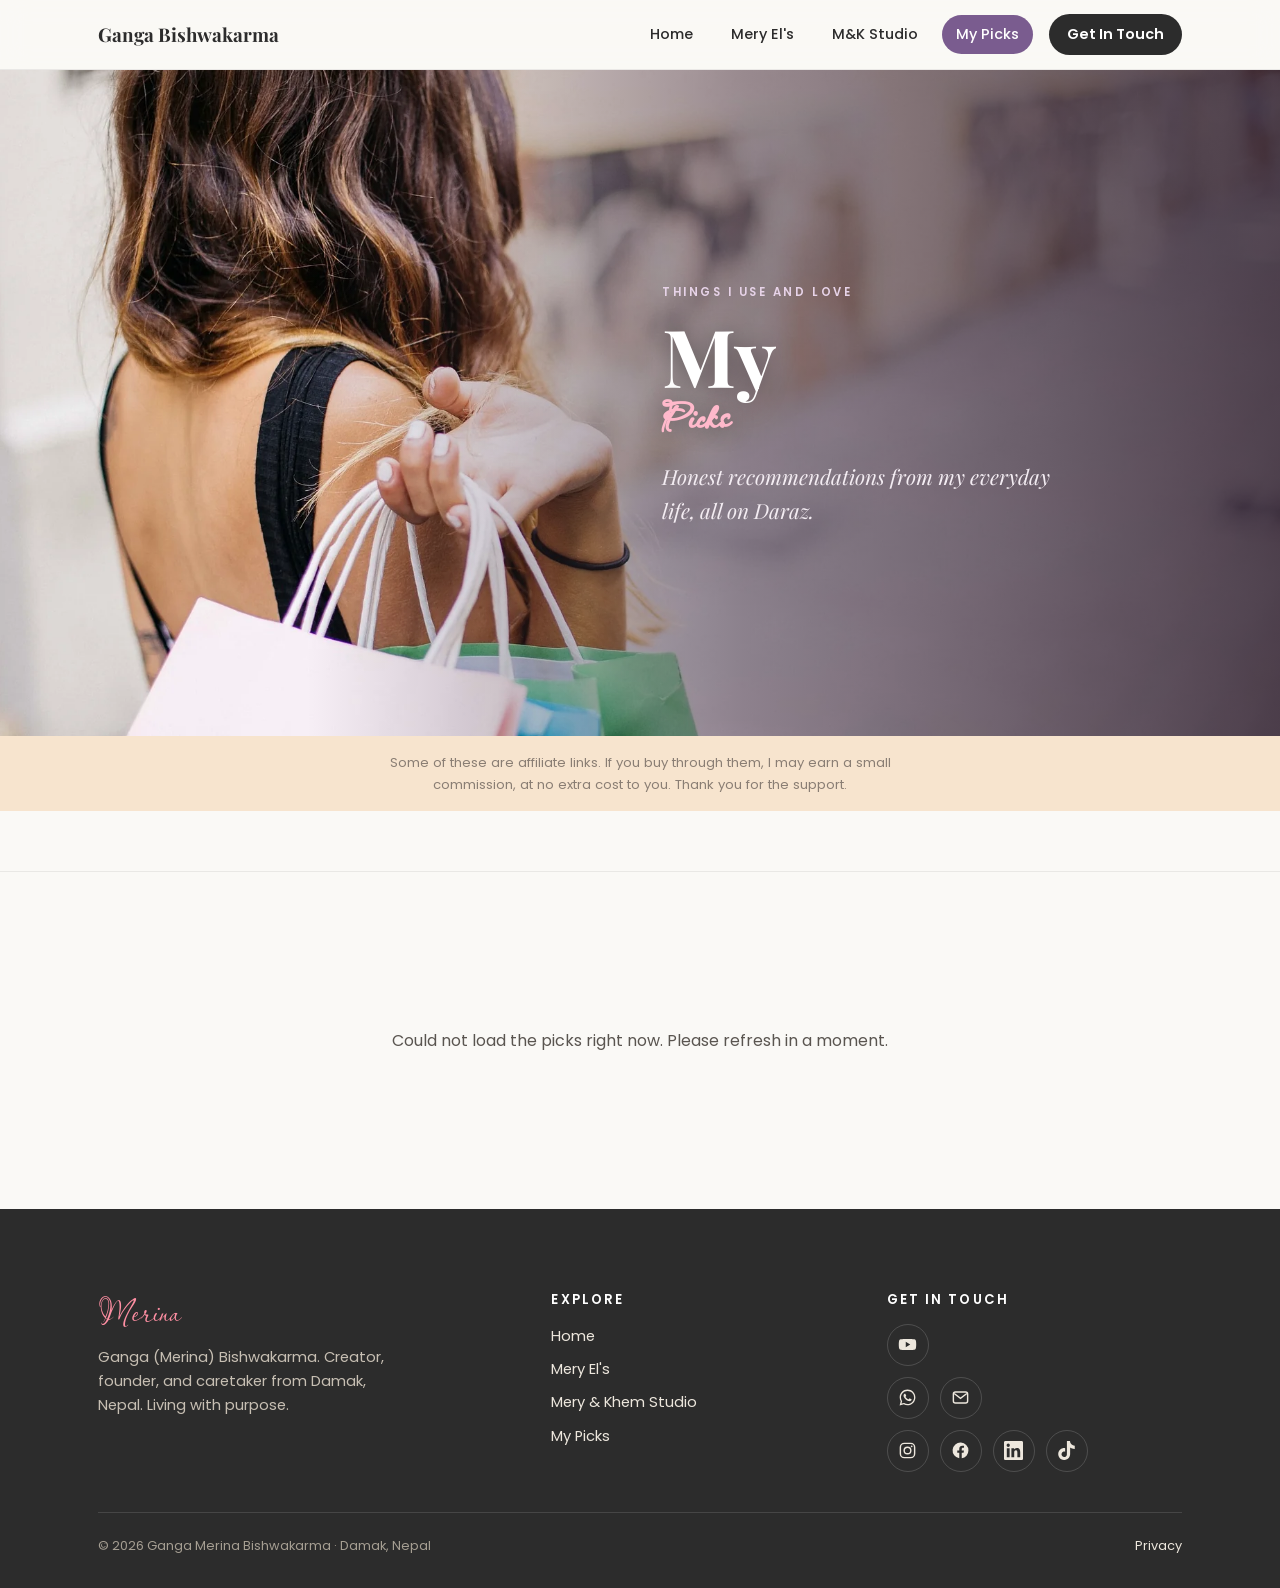
==== commit c2fe781b: "Add files via upload" ====
--- a/affiliates/index.html
+++ b/affiliates/index.html
@@ -97,7 +97,7 @@
         <a href="../">Home</a>
         <a href="../meryels/">Mery El's</a>
         <a href="../studio/">M&amp;K Studio</a>
-        <a href="./" aria-current="page">Affiliates</a>
+        <a href="./" aria-current="page">My Picks</a>
         <a class="nav-cta" href="mailto:contact@gangabishwakarma.com.np">Get In Touch</a>
       </nav>
     </div>
@@ -142,7 +142,7 @@
             <li><a href="../">Home</a></li>
             <li><a href="../meryels/">Mery El's</a></li>
             <li><a href="../studio/">Mery &amp; Khem Studio</a></li>
-            <li><a href="./">Affiliates</a></li>
+            <li><a href="./">My Picks</a></li>
           </ul>
         </div>
         <div>
@@ -211,13 +211,25 @@
     const head=rows[0].map(h=>h.trim().toLowerCase());
     return rows.slice(1).filter(r=>r.some(c=>c&&c.trim())).map(r=>{ const o={}; head.forEach((h,i)=>o[h]=(r[i]||'').trim()); return o; });
   }
-  function imgSrc(p, idx){
-    let img=String(p['image link']||p['imagelink']||p.image||'').trim();
-    if(!img) return IMG_DIR+PLACEHOLDERS[idx%PLACEHOLDERS.length];
+  function resolvePath(img){
     if(/^https?:/i.test(img)) return img;
     if(img.charAt(0)==='/') return '..'+img;
     if(img.indexOf('assets/')===0) return '../'+img;
     return IMG_DIR+img;
+  }
+  function candidates(p, idx){
+    var img=String(p['image link']||p['imagelink']||p.image||'').trim();
+    var ph=IMG_DIR+PLACEHOLDERS[idx%PLACEHOLDERS.length];
+    if(!img) return [ph];
+    var url=resolvePath(img);
+    var dot=url.lastIndexOf('.'), slash=url.lastIndexOf('/');
+    var list=[url];
+    if(dot>slash){
+      var stem=url.slice(0,dot), ext=url.slice(dot+1);
+      [ext.toLowerCase(),ext.toUpperCase(),'png','PNG','jpg','jpeg','JPG','webp'].forEach(function(e){ var u=stem+'.'+e; if(list.indexOf(u)<0) list.push(u); });
+    }
+    list.push(ph);
+    return list;
   }
   function render(cat){
     const grid=document.getElementById('grid'); grid.innerHTML='';
@@ -226,14 +238,13 @@
     list.forEach((p,idx)=>{
       const color=STORE_COLORS[p.store]||STORE_COLORS.Other;
       const a=document.createElement('a'); a.className='pick'; a.href=p.link||'#'; a.target='_blank'; a.rel='noopener sponsored';
-      a.innerHTML=
-        '<img class="thumb" src="'+esc(imgSrc(p,idx))+'" alt="'+esc(p.name)+'" loading="lazy" onerror="this.onerror=null;this.src=\''+IMG_DIR+PLACEHOLDERS[idx%PLACEHOLDERS.length]+'\'">'+
-        '<div class="info">'+
-          (p.category?'<span class="cat">'+esc(p.category)+'</span>':'')+
-          '<h3>'+esc(p.name)+'</h3>'+
-          (p.subtitle?'<p class="sub">'+esc(p.subtitle)+'</p>':(p.description?'<p class="sub">'+esc(p.description)+'</p>':''))+
-        '</div>'+
-        '<span class="go" style="color:'+color+'" aria-hidden="true">&rarr;</span>';
+      const cands=candidates(p,idx); let ci=0;
+      const img=document.createElement('img'); img.className='thumb'; img.loading='lazy'; img.alt=p.name||''; img.src=cands[0];
+      img.onerror=function(){ ci++; if(ci<cands.length){ img.src=cands[ci]; } else { img.onerror=null; } };
+      const info=document.createElement('div'); info.className='info';
+      info.innerHTML=(p.category?'<span class="cat">'+esc(p.category)+'</span>':'')+'<h3>'+esc(p.name)+'</h3>'+(p.subtitle?'<p class="sub">'+esc(p.subtitle)+'</p>':(p.description?'<p class="sub">'+esc(p.description)+'</p>':''));
+      const go=document.createElement('span'); go.className='go'; go.style.color=color; go.setAttribute('aria-hidden','true'); go.innerHTML='&rarr;';
+      a.appendChild(img); a.appendChild(info); a.appendChild(go);
       grid.appendChild(a);
     });
   }
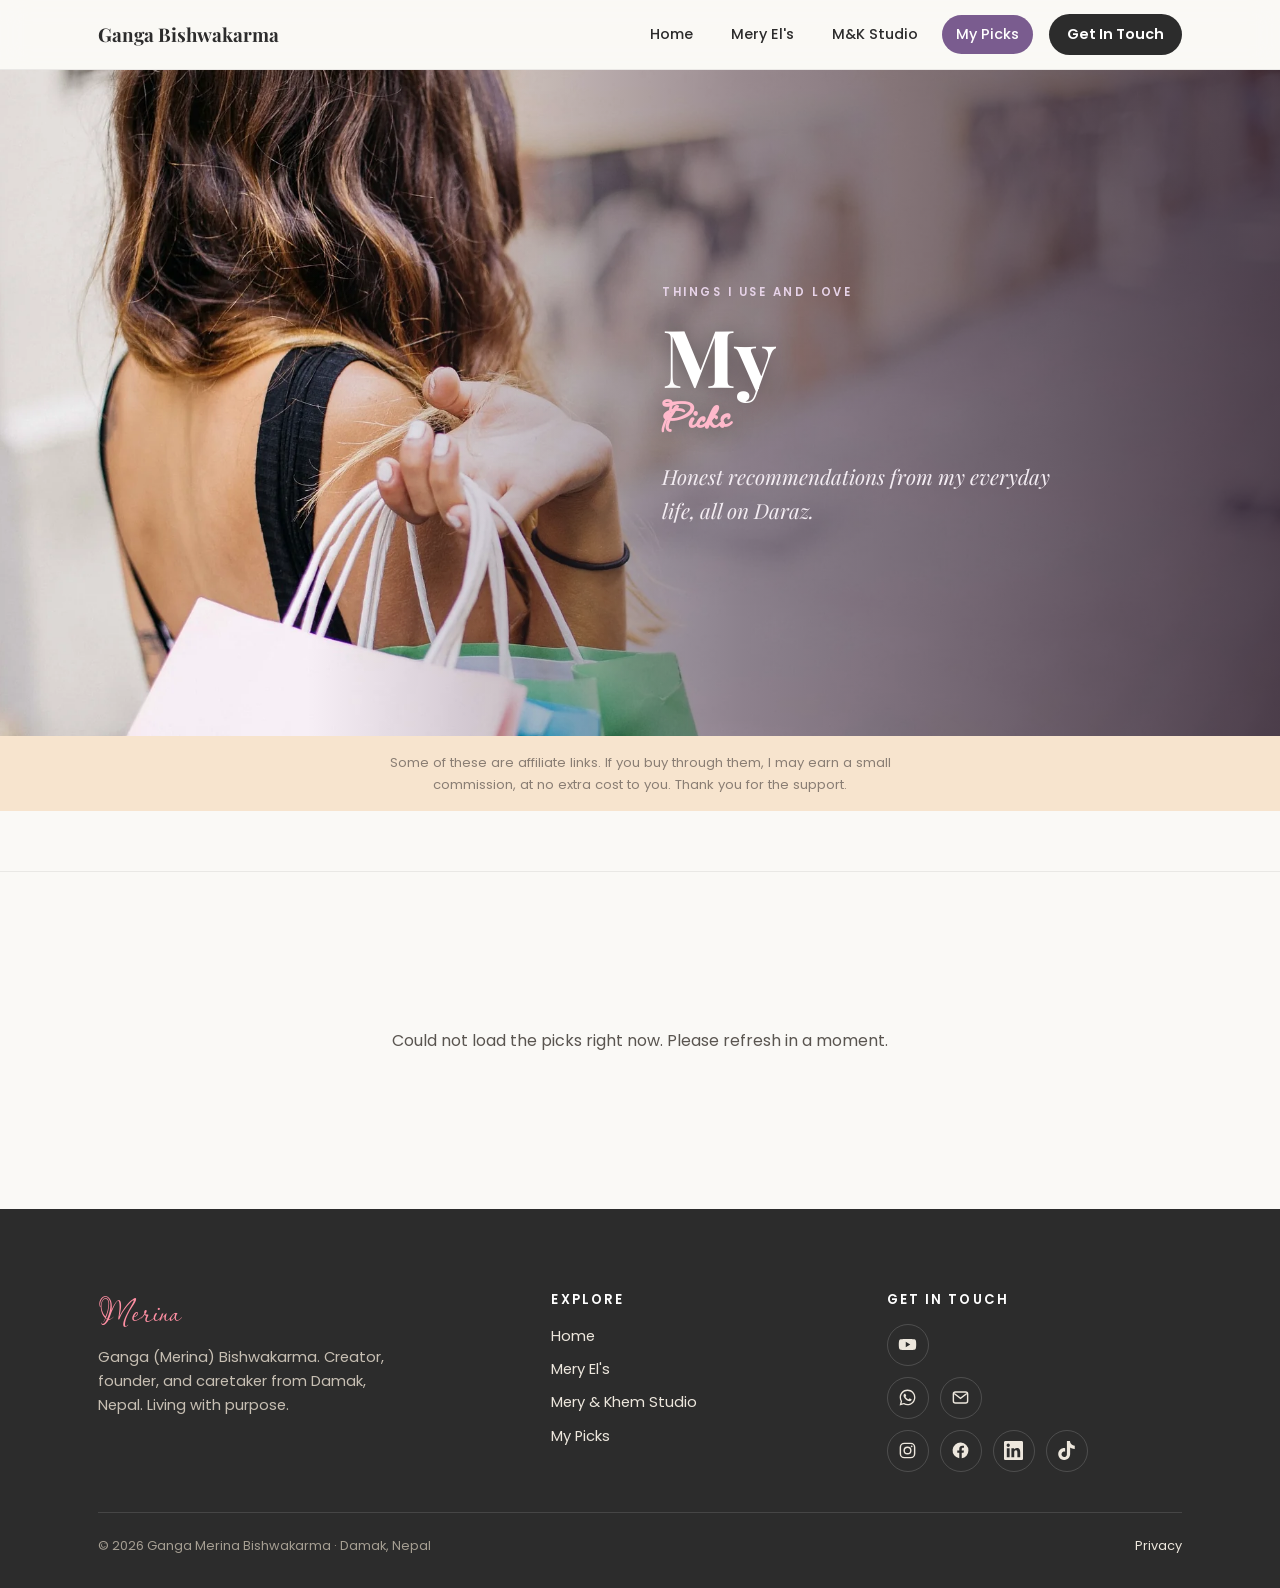
==== commit 0fc2e84a: "Add files via upload" ====
--- a/affiliates/index.html
+++ b/affiliates/index.html
@@ -3,285 +3,12 @@
 <head>
   <meta charset="UTF-8">
   <meta name="viewport" content="width=device-width, initial-scale=1.0">
-  <title>My Picks | Things Merina uses and loves · Daraz Nepal</title>
-  <meta name="description" content="A curated list of products Ganga (Merina) Bishwakarma uses and recommends on Daraz Nepal. Honest picks from everyday life, sorted by category.">
-  <meta name="author" content="Ganga Merina Bishwakarma">
-  <meta name="robots" content="index, follow, max-image-preview:large">
-  <meta name="theme-color" content="#CDB4DB">
-  <link rel="canonical" href="https://www.gangabishwakarma.com.np/affiliates/">
-
-  <meta property="og:type" content="website">
-  <meta property="og:url" content="https://www.gangabishwakarma.com.np/affiliates/">
-  <meta property="og:title" content="My Picks · Things Merina uses and loves">
-  <meta property="og:description" content="Honest product recommendations on Daraz Nepal, sorted by category.">
-  <meta property="og:image" content="https://www.gangabishwakarma.com.np/assets/img/og-image.jpg">
-  <meta property="og:image:width" content="1200"><meta property="og:image:height" content="630">
-  <meta name="twitter:card" content="summary_large_image">
-  <meta name="twitter:image" content="https://www.gangabishwakarma.com.np/assets/img/og-image.jpg">
-
-  <link rel="icon" type="image/png" sizes="32x32" href="../assets/img/favicon-32.png">
-  <link rel="icon" type="image/png" sizes="16x16" href="../assets/img/favicon-16.png">
-  <link rel="apple-touch-icon" sizes="180x180" href="../assets/img/apple-touch-icon.png">
-  <link rel="manifest" href="/manifest.json">
-
-  <link rel="preconnect" href="https://fonts.googleapis.com">
-  <link rel="preconnect" href="https://fonts.gstatic.com" crossorigin>
-  <link href="https://fonts.googleapis.com/css2?family=Passions+Conflict&family=Playfair+Display:ital,wght@0,400;0,500;0,600;0,700;1,500;1,600&family=Poppins:wght@300;400;500;600&display=swap" rel="stylesheet">
-  <link rel="stylesheet" href="../assets/base.css">
-
-  <style>
-    :root { --accent: var(--lavender-deep); --accent-deep:#5F4778; --page-bg: var(--ivory); }
-    body.picks { background: var(--ivory); }
-
-    /* Hero */
-    .pk-hero { position:relative; min-height:74vh; display:flex; align-items:center; overflow:hidden; }
-    .pk-hero::before { content:""; position:absolute; inset:0; transform:scale(1.04);
-        background:url("../assets/img/affiliates/picks-hero.webp") center 32%/cover no-repeat; }
-    .pk-hero::after { content:""; position:absolute; inset:0; background:
-        linear-gradient(90deg, rgba(60,40,58,0) 24%, rgba(60,40,58,.5) 58%, rgba(48,32,46,.82) 100%); }
-    .pk-hero .wrap { position:relative; z-index:2; }
-    .pk-hero .h-inner { margin-left:auto; max-width:520px; color:#fff; }
-    .pk-hero .eyebrow { color:#E7D3E8; }
-    .pk-hero h1 { color:#fff; font-size:clamp(3rem,7vw,5rem); line-height:1; margin-top:10px; text-shadow:0 2px 24px rgba(0,0,0,.4); }
-    .pk-hero .sign { font-family:var(--sign); color:#FFB9CB; font-size:clamp(2.2rem,4.6vw,3rem); display:block; line-height:1; }
-    .pk-hero .tagline { font-family:var(--serif); font-style:italic; color:#F3ECF2; font-size:clamp(1.05rem,1.8vw,1.3rem); margin-top:16px; max-width:34ch; }
-
-    /* Disclosure */
-    .disclosure { background:var(--beige-soft); text-align:center; }
-    .disclosure .wrap { padding-block:16px; }
-    .disclosure p { font-size:.82rem; color:#8A7E74; max-width:70ch; margin-inline:auto; }
-
-    /* Category sub-menu */
-    .filterbar { position:sticky; top:var(--header-h); z-index:90; background:color-mix(in srgb, var(--ivory) 92%, transparent);
-        backdrop-filter:blur(12px); border-bottom:1px solid rgba(44,44,44,.08); }
-    .filterbar .wrap { display:flex; gap:8px; align-items:center; height:60px; overflow-x:auto; scrollbar-width:none; }
-    .filterbar .wrap::-webkit-scrollbar { display:none; }
-    .fbtn { white-space:nowrap; font-family:var(--sans); font-weight:600; font-size:.86rem; color:var(--graphite);
-        padding:8px 16px; border-radius:999px; border:1.5px solid rgba(44,44,44,.16); background:transparent; cursor:pointer; transition:.25s var(--ease); }
-    .fbtn:hover { border-color:var(--lavender-deep); color:var(--lavender-deep); }
-    .fbtn.active { background:var(--lavender-deep); color:#fff; border-color:var(--lavender-deep); }
-
-    /* List (Linktree style) */
-    .picks-sec { background:var(--ivory); }
-    .picks-list { max-width:640px; margin:0 auto; display:flex; flex-direction:column; gap:12px; }
-    .pick { display:flex; align-items:center; gap:16px; padding:12px 20px 12px 12px; border-radius:20px;
-        background:#fff; border:1px solid rgba(44,44,44,.08); box-shadow:var(--shadow-soft);
-        transition:transform .25s var(--ease), box-shadow .25s var(--ease); }
-    .pick:hover { transform:translateY(-2px); box-shadow:0 20px 44px -22px rgba(44,44,44,.5); }
-    .pick .thumb { width:62px; height:62px; border-radius:50%; object-fit:cover; flex-shrink:0;
-        background:var(--beige-soft); box-shadow:0 0 0 2px rgba(205,180,219,.6); }
-    .pick .info { flex:1; min-width:0; }
-    .pick .info .cat { font-size:.62rem; font-weight:700; letter-spacing:.12em; text-transform:uppercase; color:var(--lavender-deep); }
-    .pick .info h3 { font-size:1rem; line-height:1.3; margin:2px 0 1px; }
-    .pick .info .sub { color:var(--graphite); font-size:.8rem; line-height:1.35;
-        display:-webkit-box; -webkit-line-clamp:1; -webkit-box-orient:vertical; overflow:hidden; }
-    .pick .go { flex-shrink:0; font-weight:800; font-size:1.15rem; transition:transform .25s var(--ease); }
-    .pick:hover .go { transform:translateX(3px); }
-    .empty { text-align:center; color:var(--graphite); padding:40px 0; }
-
-    @media (max-width:820px){
-      .pk-hero { min-height:60vh; }
-      .pk-hero::after { background:linear-gradient(0deg, rgba(48,32,46,.85) 6%, rgba(48,32,46,.35) 55%, rgba(48,32,46,.1)); }
-      .pk-hero .h-inner { margin-left:0; max-width:none; }
-    }
-  </style>
+  <title>My Picks · Ganga Bishwakarma</title>
+  <link rel="canonical" href="https://www.gangabishwakarma.com.np/my-picks/">
+  <meta name="robots" content="noindex, follow">
+  <meta http-equiv="refresh" content="0; url=/my-picks/">
+  <script>window.location.replace("/my-picks/");</script>
+  <style>body{font-family:system-ui,sans-serif;background:#FAF9F6;color:#2C2C2C;display:flex;min-height:100vh;align-items:center;justify-content:center;margin:0}a{color:#7A5C8F}</style>
 </head>
-<body class="picks">
-  <div class="scroll-progress" id="progress"></div>
-
-  <header class="site-header">
-    <div class="wrap">
-      <a class="brand" href="../">Ganga Bishwakarma</a>
-      <button class="nav-toggle" aria-label="Menu" aria-expanded="false"><span></span><span></span><span></span></button>
-      <nav class="nav" id="nav">
-        <a href="../">Home</a>
-        <a href="../meryels/">Mery El's</a>
-        <a href="../studio/">M&amp;K Studio</a>
-        <a href="./" aria-current="page">My Picks</a>
-        <a class="nav-cta" href="mailto:contact@gangabishwakarma.com.np">Get In Touch</a>
-      </nav>
-    </div>
-  </header>
-
-  <section class="pk-hero">
-    <div class="wrap">
-      <div class="h-inner reveal">
-        <span class="eyebrow">Things I use and love</span>
-        <h1>My <span class="sign">Picks</span></h1>
-        <p class="tagline">Honest recommendations from my everyday life, all on Daraz.</p>
-      </div>
-    </div>
-  </section>
-
-  <div class="disclosure">
-    <div class="wrap"><p>Some of these are affiliate links. If you buy through them, I may earn a small commission, at no extra cost to you. Thank you for the support.</p></div>
-  </div>
-
-  <div class="filterbar">
-    <div class="wrap" id="filters"></div>
-  </div>
-
-  <main>
-    <section class="section picks-sec">
-      <div class="wrap">
-        <div class="picks-list" id="grid"><p class="empty">Loading my picks…</p></div>
-      </div>
-    </section>
-  </main>
-
-  <footer class="site-footer">
-    <div class="wrap">
-      <div class="foot-grid">
-        <div class="foot-brand">
-          <span class="sign">Merina</span>
-          <p class="foot-tag">Ganga (Merina) Bishwakarma. Creator, founder, and caretaker from Damak, Nepal. Living with purpose.</p>
-        </div>
-        <div>
-          <h4>Explore</h4>
-          <ul>
-            <li><a href="../">Home</a></li>
-            <li><a href="../meryels/">Mery El's</a></li>
-            <li><a href="../studio/">Mery &amp; Khem Studio</a></li>
-            <li><a href="./">My Picks</a></li>
-          </ul>
-        </div>
-        <div>
-          <h4>Get in touch</h4>
-          <div class="foot-social">
-            <div class="fs-row">
-              <a href="https://www.youtube.com/@merinabishwakarma" target="_blank" rel="noopener" data-net="youtube" style="--brand:#FF0000" aria-label="YouTube" title="YouTube"><svg viewBox="0 0 24 24" fill="currentColor"><path d="M23 12s0-3.2-.4-4.7a2.5 2.5 0 0 0-1.8-1.8C19.3 5.1 12 5.1 12 5.1s-7.3 0-8.8.4A2.5 2.5 0 0 0 1.4 7.3C1 8.8 1 12 1 12s0 3.2.4 4.7a2.5 2.5 0 0 0 1.8 1.8c1.5.4 8.8.4 8.8.4s7.3 0 8.8-.4a2.5 2.5 0 0 0 1.8-1.8C23 15.2 23 12 23 12Zm-13.2 3.4V8.6L15.5 12l-5.7 3.4Z"/></svg></a>
-            </div>
-            <div class="fs-row">
-              <a href="https://wa.me/9779817928622" target="_blank" rel="noopener" data-net="whatsapp" style="--brand:#25D366" aria-label="WhatsApp" title="WhatsApp"><svg viewBox="0 0 24 24" fill="currentColor"><path d="M12.04 2C6.58 2 2.13 6.45 2.13 11.91c0 1.75.46 3.45 1.32 4.95L2 22l5.25-1.38a9.9 9.9 0 0 0 4.79 1.22h.01c5.46 0 9.91-4.45 9.91-9.91C21.96 6.45 17.5 2 12.04 2Zm0 18.13c-1.48 0-2.93-.4-4.2-1.15l-.3-.18-3.12.82.83-3.04-.2-.31a8.2 8.2 0 0 1-1.26-4.36c0-4.54 3.7-8.23 8.25-8.23 2.2 0 4.27.86 5.83 2.42a8.18 8.18 0 0 1 2.41 5.82c0 4.55-3.7 8.25-8.25 8.25Zm4.52-6.16c-.25-.12-1.47-.72-1.69-.81-.23-.08-.39-.12-.56.13-.16.25-.64.81-.79.97-.14.17-.29.19-.54.06-.25-.12-1.05-.39-1.99-1.23-.74-.66-1.23-1.47-1.38-1.72-.14-.25-.01-.38.11-.51.11-.11.25-.29.37-.43.13-.14.17-.25.25-.41.08-.17.04-.31-.02-.43-.06-.12-.56-1.34-.76-1.84-.2-.48-.4-.42-.56-.43h-.48c-.17 0-.43.06-.66.31-.22.25-.86.85-.86 2.07 0 1.22.89 2.4 1.01 2.56.12.17 1.75 2.67 4.23 3.74.59.26 1.05.41 1.41.52.59.19 1.13.16 1.56.1.48-.07 1.47-.6 1.68-1.18.21-.58.21-1.07.14-1.18-.06-.11-.22-.17-.47-.29Z"/></svg></a>
-              <a href="mailto:contact@gangabishwakarma.com.np" data-net="email" style="--brand:#E85878" aria-label="Email" title="contact@gangabishwakarma.com.np"><svg viewBox="0 0 24 24" fill="none" stroke="currentColor" stroke-width="1.8"><rect x="3" y="5" width="18" height="14" rx="2.5"/><path d="m4 7 8 6 8-6"/></svg></a>
-            </div>
-            <div class="fs-row">
-              <a href="https://www.instagram.com/merina.bishwakarma/" target="_blank" rel="noopener" data-net="instagram" style="--brand:#E1306C" aria-label="Instagram" title="Instagram"><svg viewBox="0 0 24 24" fill="none" stroke="currentColor" stroke-width="1.8"><rect x="3" y="3" width="18" height="18" rx="5"/><circle cx="12" cy="12" r="4.2"/><circle cx="17.3" cy="6.7" r="1.1" fill="currentColor" stroke="none"/></svg></a>
-              <a href="https://www.facebook.com/merina.bishwakarma" target="_blank" rel="noopener" data-net="facebook" style="--brand:#1877F2" aria-label="Facebook" title="Facebook"><svg viewBox="0 0 24 24" fill="currentColor"><path d="M22 12a10 10 0 1 0-11.56 9.88v-6.99H7.9V12h2.54V9.8c0-2.5 1.49-3.89 3.78-3.89 1.09 0 2.24.2 2.24.2v2.46h-1.26c-1.24 0-1.63.77-1.63 1.56V12h2.78l-.44 2.89h-2.34v6.99A10 10 0 0 0 22 12Z"/></svg></a>
-              <a href="https://www.linkedin.com/in/ganga-bishwakarma/" target="_blank" rel="noopener" data-net="linkedin" style="--brand:#0A66C2" aria-label="LinkedIn" title="LinkedIn"><svg viewBox="0 0 24 24" fill="currentColor"><path d="M20.45 20.45h-3.56v-5.57c0-1.33-.02-3.04-1.85-3.04-1.85 0-2.13 1.45-2.13 2.94v5.67H9.35V9h3.42v1.56h.05c.48-.9 1.64-1.85 3.37-1.85 3.6 0 4.27 2.37 4.27 5.45v6.29ZM5.34 7.43a2.07 2.07 0 1 1 0-4.14 2.07 2.07 0 0 1 0 4.14ZM7.12 20.45H3.55V9h3.57v11.45ZM22.22 0H1.77C.79 0 0 .77 0 1.72v20.55C0 23.23.79 24 1.77 24h20.45c.98 0 1.78-.77 1.78-1.73V1.72C24 .77 23.2 0 22.22 0Z"/></svg></a><a href="https://www.tiktok.com/@merina.bishwakarma" target="_blank" rel="noopener" data-net="tiktok" style="--brand:#010101" aria-label="TikTok" title="TikTok"><svg viewBox="0 0 24 24" fill="currentColor"><path d="M12.53.02C13.84 0 15.14.01 16.44 0c.08 1.53.63 3.09 1.75 4.17 1.12 1.11 2.7 1.62 4.24 1.79v4.03c-1.44-.05-2.89-.35-4.2-.97-.57-.26-1.1-.59-1.62-.93-.01 2.92.01 5.84-.02 8.75-.08 1.4-.54 2.79-1.35 3.94-1.31 1.92-3.58 3.17-5.91 3.21-1.43.08-2.86-.31-4.08-1.03-2.02-1.19-3.44-3.37-3.65-5.71-.02-.5-.03-1-.01-1.49.18-1.9 1.12-3.72 2.58-4.96 1.66-1.44 3.98-2.13 6.15-1.72.02 1.48-.04 2.96-.04 4.44-.99-.32-2.15-.23-3.02.37-.63.41-1.11 1.04-1.36 1.75-.21.51-.15 1.07-.14 1.61.24 1.64 1.82 3.02 3.5 2.87 1.12-.01 2.19-.66 2.77-1.61.19-.33.4-.67.41-1.06.1-1.79.06-3.57.07-5.36.01-4.03-.01-8.05.02-12.07z"/></svg></a>
-            </div>
-          </div>
-        </div>
-      </div>
-      <div class="foot-bottom">
-        <span>© 2026 Ganga Merina Bishwakarma · Damak, Nepal</span>
-        <span><a href="../privacy.html">Privacy</a></span>
-      </div>
-    </div>
-  </footer>
-
-  <script>
-  /* ============================================================================
-     MY PICKS  ·  CONNECTED TO YOUR GOOGLE SHEET (My_Picks)
-     ----------------------------------------------------------------------------
-     You do NOT edit products here. Add, change, or remove products in your
-     Google Sheet, and this page updates on its own within a few minutes.
-
-     TO ADD A STORE: publish that store tab (File > Share > Publish to web >
-     the tab > Comma-separated values .csv > Publish) and paste its link into
-     the SHEETS list below, on its own line. That is the only thing you change
-     in this file, and only when adding a whole new store.
-     ============================================================================ */
-  const SHEETS = [
-    { store:"Daraz", csv:"https://docs.google.com/spreadsheets/d/e/2PACX-1vSeKvr9_1mbrCZDcYZ9LdAkrlKE0YfYhCP3fU5FNEGSVqnQtHZ1B3ZQM4KKCn0BkCbkCqQCF7AUI_64/pub?gid=1095092525&single=true&output=csv" }
-    // { store:"Amazon",     csv:"PASTE_AMAZON_CSV_LINK" },
-    // { store:"AliExpress", csv:"PASTE_ALIEXPRESS_CSV_LINK" },
-    // { store:"Other",      csv:"PASTE_OTHER_CSV_LINK" }
-  ];
-
-  const IMG_DIR = "../assets/img/affiliates/";
-  const PLACEHOLDERS = ["p1.webp","p2.webp","p3.webp","p4.webp","p5.webp","p6.webp","p7.webp","p8.webp"];
-  const STORE_COLORS = { Daraz:"#F85606", Amazon:"#FF9900", AliExpress:"#FA2A2D", Other:"#7A5C8F" };
-  let PRODUCTS = [];
-
-  function esc(s){ return String(s==null?'':s).replace(/[&<>"]/g,c=>({'&':'&amp;','<':'&lt;','>':'&gt;','"':'&quot;'}[c])); }
-  function parseCSV(text){
-    const rows=[]; let row=[], field='', i=0, q=false;
-    while(i<text.length){ const c=text[i];
-      if(q){ if(c==='"'){ if(text[i+1]==='"'){field+='"';i++;} else q=false; } else field+=c; }
-      else { if(c==='"') q=true; else if(c===','){ row.push(field); field=''; }
-        else if(c==='\n'){ row.push(field); rows.push(row); row=[]; field=''; }
-        else if(c!=='\r') field+=c; }
-      i++; }
-    if(field.length||row.length){ row.push(field); rows.push(row); }
-    return rows;
-  }
-  function toObjects(rows){
-    if(!rows.length) return [];
-    const head=rows[0].map(h=>h.trim().toLowerCase());
-    return rows.slice(1).filter(r=>r.some(c=>c&&c.trim())).map(r=>{ const o={}; head.forEach((h,i)=>o[h]=(r[i]||'').trim()); return o; });
-  }
-  function resolvePath(img){
-    if(/^https?:/i.test(img)) return img;
-    if(img.charAt(0)==='/') return '..'+img;
-    if(img.indexOf('assets/')===0) return '../'+img;
-    return IMG_DIR+img;
-  }
-  function candidates(p, idx){
-    var img=String(p['image link']||p['imagelink']||p.image||'').trim();
-    var ph=IMG_DIR+PLACEHOLDERS[idx%PLACEHOLDERS.length];
-    if(!img) return [ph];
-    var url=resolvePath(img);
-    var dot=url.lastIndexOf('.'), slash=url.lastIndexOf('/');
-    var list=[url];
-    if(dot>slash){
-      var stem=url.slice(0,dot), ext=url.slice(dot+1);
-      [ext.toLowerCase(),ext.toUpperCase(),'png','PNG','jpg','jpeg','JPG','webp'].forEach(function(e){ var u=stem+'.'+e; if(list.indexOf(u)<0) list.push(u); });
-    }
-    list.push(ph);
-    return list;
-  }
-  function render(cat){
-    const grid=document.getElementById('grid'); grid.innerHTML='';
-    const list=PRODUCTS.filter(p=>cat==='All'||p.category===cat);
-    if(!list.length){ grid.innerHTML='<p class="empty">Nothing here yet. Check back soon.</p>'; return; }
-    list.forEach((p,idx)=>{
-      const color=STORE_COLORS[p.store]||STORE_COLORS.Other;
-      const a=document.createElement('a'); a.className='pick'; a.href=p.link||'#'; a.target='_blank'; a.rel='noopener sponsored';
-      const cands=candidates(p,idx); let ci=0;
-      const img=document.createElement('img'); img.className='thumb'; img.loading='lazy'; img.alt=p.name||''; img.src=cands[0];
-      img.onerror=function(){ ci++; if(ci<cands.length){ img.src=cands[ci]; } else { img.onerror=null; } };
-      const info=document.createElement('div'); info.className='info';
-      info.innerHTML=(p.category?'<span class="cat">'+esc(p.category)+'</span>':'')+'<h3>'+esc(p.name)+'</h3>'+(p.subtitle?'<p class="sub">'+esc(p.subtitle)+'</p>':(p.description?'<p class="sub">'+esc(p.description)+'</p>':''));
-      const go=document.createElement('span'); go.className='go'; go.style.color=color; go.setAttribute('aria-hidden','true'); go.innerHTML='&rarr;';
-      a.appendChild(img); a.appendChild(info); a.appendChild(go);
-      grid.appendChild(a);
-    });
-  }
-  function buildTabs(){
-    const cats=['All', ...Array.from(new Set(PRODUCTS.map(p=>p.category).filter(Boolean)))];
-    const fw=document.getElementById('filters'); fw.innerHTML='';
-    cats.forEach((c,i)=>{ const b=document.createElement('button'); b.className='fbtn'+(i===0?' active':''); b.textContent=c;
-      b.addEventListener('click',()=>{ document.querySelectorAll('.fbtn').forEach(x=>x.classList.remove('active')); b.classList.add('active'); render(c); }); fw.appendChild(b); });
-  }
-  async function loadAll(){
-    const grid=document.getElementById('grid');
-    try{
-      const all=[];
-      for(const s of SHEETS){
-        const res=await fetch(s.csv, {cache:'no-store'});
-        const txt=await res.text();
-        toObjects(parseCSV(txt)).forEach(o=>{ if(o.name||o.link) all.push(Object.assign(o,{store:s.store})); });
-      }
-      PRODUCTS=all;
-      if(!PRODUCTS.length){ grid.innerHTML='<p class="empty">No picks yet. Check back soon.</p>'; return; }
-      buildTabs(); render('All');
-    }catch(e){
-      console.error(e);
-      grid.innerHTML='<p class="empty">Could not load the picks right now. Please refresh in a moment.</p>';
-    }
-  }
-  loadAll();
-
-  // Header + progress + reveal
-  const t=document.querySelector('.nav-toggle'), n=document.getElementById('nav');
-  t.addEventListener('click',()=>{const o=n.classList.toggle('open');t.setAttribute('aria-expanded',o);});
-  n.querySelectorAll('a').forEach(a=>a.addEventListener('click',()=>{n.classList.remove('open');t.setAttribute('aria-expanded',false);}));
-  const bar=document.getElementById('progress');
-  const onScroll=()=>{const h=document.documentElement;bar.style.width=(h.scrollTop/(h.scrollHeight-h.clientHeight)*100)+'%';};
-  document.addEventListener('scroll',onScroll,{passive:true}); onScroll();
-  const io=new IntersectionObserver((es)=>es.forEach(e=>{if(e.isIntersecting){e.target.classList.add('in');io.unobserve(e.target);}}),{threshold:.12});
-  document.querySelectorAll('.reveal').forEach(el=>io.observe(el));
-  </script>
-</body>
+<body><p>Redirecting to <a href="/my-picks/">My Picks</a> …</p></body>
 </html>
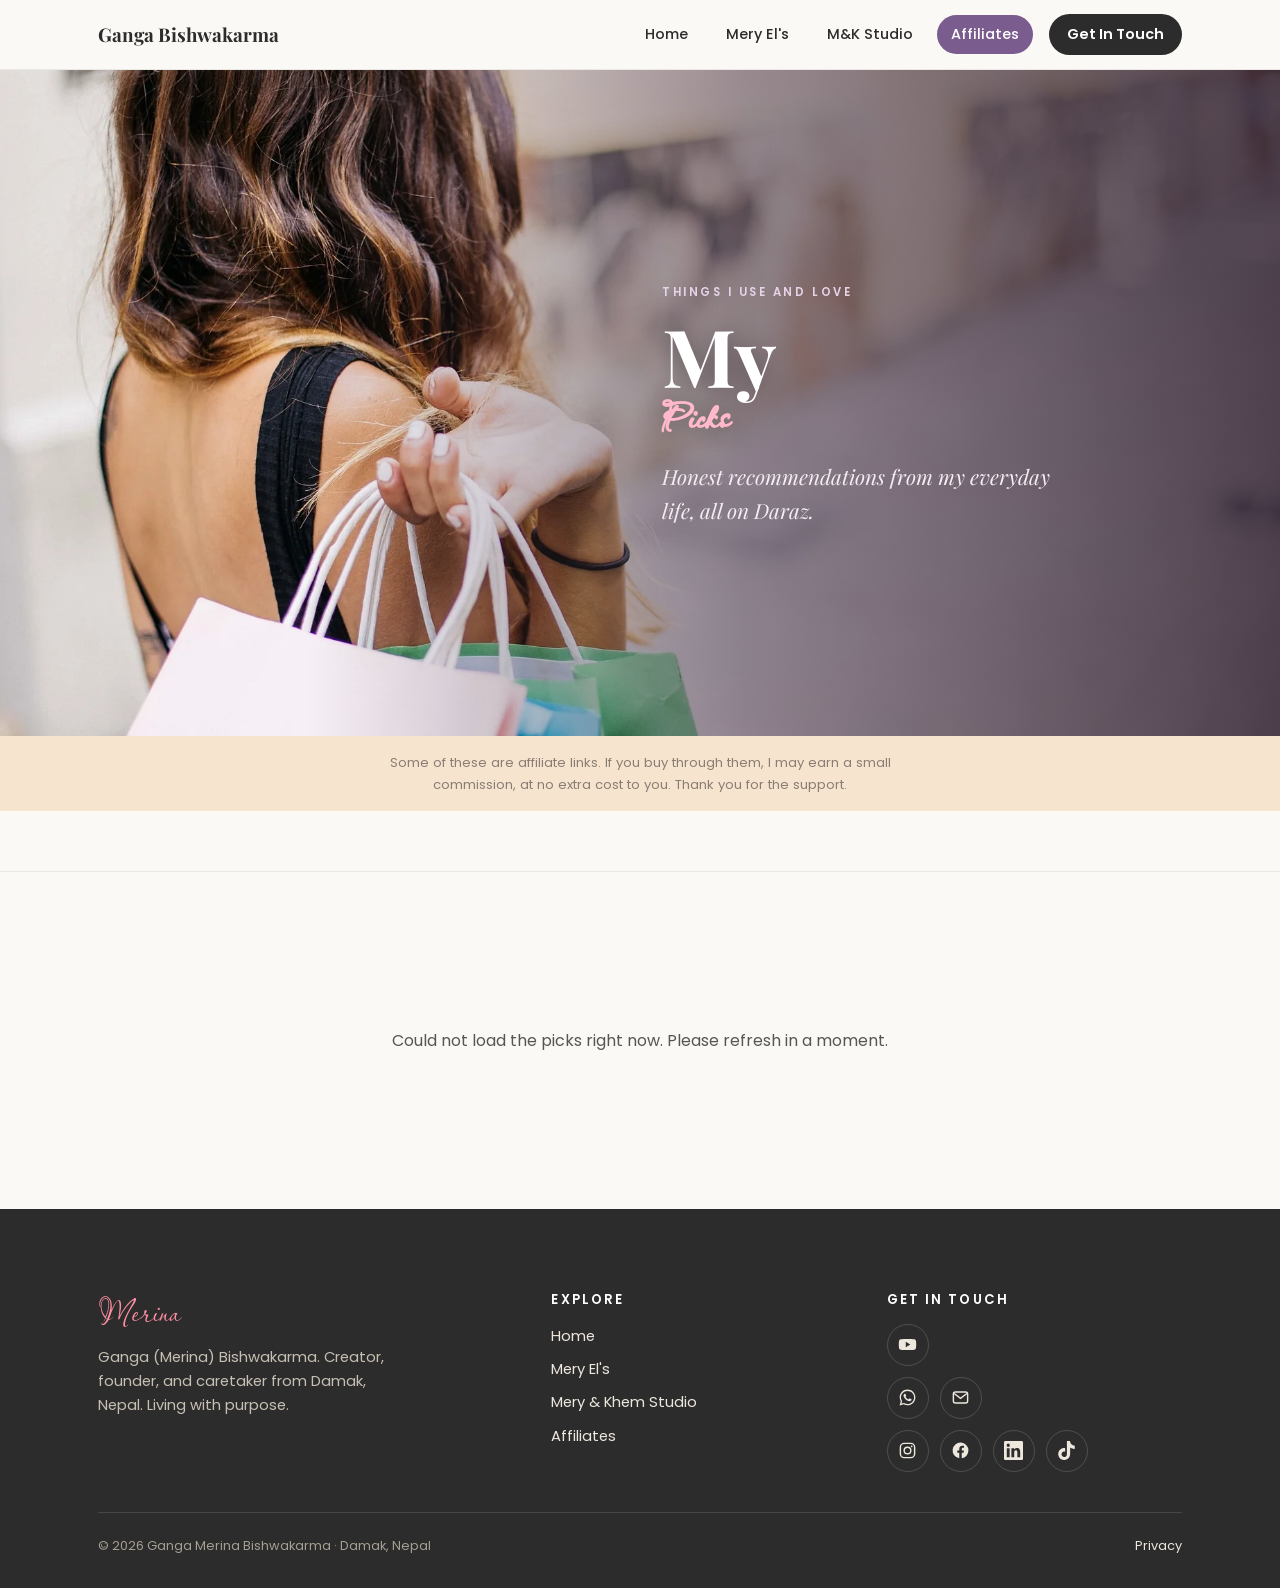
==== commit 0a4ed5d8: "Add files via upload" ====
--- a/affiliates/index.html
+++ b/affiliates/index.html
@@ -3,12 +3,274 @@
 <head>
   <meta charset="UTF-8">
   <meta name="viewport" content="width=device-width, initial-scale=1.0">
-  <title>My Picks · Ganga Bishwakarma</title>
-  <link rel="canonical" href="https://www.gangabishwakarma.com.np/my-picks/">
-  <meta name="robots" content="noindex, follow">
-  <meta http-equiv="refresh" content="0; url=/my-picks/">
-  <script>window.location.replace("/my-picks/");</script>
-  <style>body{font-family:system-ui,sans-serif;background:#FAF9F6;color:#2C2C2C;display:flex;min-height:100vh;align-items:center;justify-content:center;margin:0}a{color:#7A5C8F}</style>
+  <title>My Picks | Things Merina uses and loves · Daraz Nepal</title>
+  <meta name="description" content="A curated list of products Ganga (Merina) Bishwakarma uses and recommends on Daraz Nepal. Honest picks from everyday life, sorted by category.">
+  <meta name="author" content="Ganga Merina Bishwakarma">
+  <meta name="robots" content="index, follow, max-image-preview:large">
+  <meta name="theme-color" content="#CDB4DB">
+  <link rel="canonical" href="https://www.gangabishwakarma.com.np/affiliates/">
+
+  <meta property="og:type" content="website">
+  <meta property="og:url" content="https://www.gangabishwakarma.com.np/affiliates/">
+  <meta property="og:title" content="My Picks · Things Merina uses and loves">
+  <meta property="og:description" content="Honest product recommendations on Daraz Nepal, sorted by category.">
+  <meta property="og:image" content="https://www.gangabishwakarma.com.np/assets/img/og-image.jpg">
+  <meta property="og:image:width" content="1200"><meta property="og:image:height" content="630">
+  <meta name="twitter:card" content="summary_large_image">
+  <meta name="twitter:image" content="https://www.gangabishwakarma.com.np/assets/img/og-image.jpg">
+
+  <link rel="icon" type="image/png" sizes="32x32" href="../assets/img/favicon-32.png">
+  <link rel="icon" type="image/png" sizes="16x16" href="../assets/img/favicon-16.png">
+  <link rel="apple-touch-icon" sizes="180x180" href="../assets/img/apple-touch-icon.png">
+  <link rel="manifest" href="/manifest.json">
+
+  <link rel="preconnect" href="https://fonts.googleapis.com">
+  <link rel="preconnect" href="https://fonts.gstatic.com" crossorigin>
+  <link href="https://fonts.googleapis.com/css2?family=Passions+Conflict&family=Playfair+Display:ital,wght@0,400;0,500;0,600;0,700;1,500;1,600&family=Poppins:wght@300;400;500;600&display=swap" rel="stylesheet">
+  <link rel="stylesheet" href="../assets/base.css">
+
+  <style>
+    :root { --accent: var(--lavender-deep); --accent-deep:#5F4778; --page-bg: var(--ivory); }
+    body.picks { background: var(--ivory); }
+
+    /* Hero */
+    .pk-hero { position:relative; min-height:74vh; display:flex; align-items:center; overflow:hidden; }
+    .pk-hero::before { content:""; position:absolute; inset:0; transform:scale(1.04);
+        background:url("../assets/img/affiliates/picks-hero.webp") center 32%/cover no-repeat; }
+    .pk-hero::after { content:""; position:absolute; inset:0; background:
+        linear-gradient(90deg, rgba(60,40,58,0) 24%, rgba(60,40,58,.5) 58%, rgba(48,32,46,.82) 100%); }
+    .pk-hero .wrap { position:relative; z-index:2; }
+    .pk-hero .h-inner { margin-left:auto; max-width:520px; color:#fff; }
+    .pk-hero .eyebrow { color:#E7D3E8; }
+    .pk-hero h1 { color:#fff; font-size:clamp(3rem,7vw,5rem); line-height:1; margin-top:10px; text-shadow:0 2px 24px rgba(0,0,0,.4); }
+    .pk-hero .sign { font-family:var(--sign); color:#FFB9CB; font-size:clamp(2.2rem,4.6vw,3rem); display:block; line-height:1; }
+    .pk-hero .tagline { font-family:var(--serif); font-style:italic; color:#F3ECF2; font-size:clamp(1.05rem,1.8vw,1.3rem); margin-top:16px; max-width:34ch; }
+
+    /* Disclosure */
+    .disclosure { background:var(--beige-soft); text-align:center; }
+    .disclosure .wrap { padding-block:16px; }
+    .disclosure p { font-size:.82rem; color:#8A7E74; max-width:70ch; margin-inline:auto; }
+
+    /* Category sub-menu */
+    .filterbar { position:sticky; top:var(--header-h); z-index:90; background:color-mix(in srgb, var(--ivory) 92%, transparent);
+        backdrop-filter:blur(12px); border-bottom:1px solid rgba(44,44,44,.08); }
+    .filterbar .wrap { display:flex; gap:8px; align-items:center; height:60px; overflow-x:auto; scrollbar-width:none; }
+    .filterbar .wrap::-webkit-scrollbar { display:none; }
+    .fbtn { white-space:nowrap; font-family:var(--sans); font-weight:600; font-size:.86rem; color:var(--graphite);
+        padding:8px 16px; border-radius:999px; border:1.5px solid rgba(44,44,44,.16); background:transparent; cursor:pointer; transition:.25s var(--ease); }
+    .fbtn:hover { border-color:var(--lavender-deep); color:var(--lavender-deep); }
+    .fbtn.active { background:var(--lavender-deep); color:#fff; border-color:var(--lavender-deep); }
+
+    /* List (Linktree style) */
+    .picks-sec { background:var(--ivory); }
+    .picks-list { max-width:640px; margin:0 auto; display:flex; flex-direction:column; gap:12px; }
+    .pick { display:flex; align-items:center; gap:16px; padding:12px 20px 12px 12px; border-radius:20px;
+        background:#fff; border:1px solid rgba(44,44,44,.08); box-shadow:var(--shadow-soft);
+        transition:transform .25s var(--ease), box-shadow .25s var(--ease); }
+    .pick:hover { transform:translateY(-2px); box-shadow:0 20px 44px -22px rgba(44,44,44,.5); }
+    .pick .thumb { width:62px; height:62px; border-radius:50%; object-fit:cover; flex-shrink:0;
+        background:var(--beige-soft); box-shadow:0 0 0 2px rgba(205,180,219,.6); }
+    .pick .info { flex:1; min-width:0; }
+    .pick .info .cat { font-size:.62rem; font-weight:700; letter-spacing:.12em; text-transform:uppercase; color:var(--lavender-deep); }
+    .pick .info h3 { font-size:1rem; line-height:1.3; margin:2px 0 1px; }
+    .pick .info .sub { color:var(--graphite); font-size:.8rem; line-height:1.35;
+        display:-webkit-box; -webkit-line-clamp:1; -webkit-box-orient:vertical; overflow:hidden; }
+    .pick .go { flex-shrink:0; font-weight:800; font-size:1.15rem; transition:transform .25s var(--ease); }
+    .pick:hover .go { transform:translateX(3px); }
+    .empty { text-align:center; color:var(--graphite); padding:40px 0; }
+
+    @media (max-width:820px){
+      .pk-hero { min-height:60vh; }
+      .pk-hero::after { background:linear-gradient(0deg, rgba(48,32,46,.85) 6%, rgba(48,32,46,.35) 55%, rgba(48,32,46,.1)); }
+      .pk-hero .h-inner { margin-left:0; max-width:none; }
+    }
+  </style>
 </head>
-<body><p>Redirecting to <a href="/my-picks/">My Picks</a> …</p></body>
+<body class="picks">
+  <div class="scroll-progress" id="progress"></div>
+
+  <header class="site-header">
+    <div class="wrap">
+      <a class="brand" href="../">Ganga Bishwakarma</a>
+      <button class="nav-toggle" aria-label="Menu" aria-expanded="false"><span></span><span></span><span></span></button>
+      <nav class="nav" id="nav">
+        <a href="../">Home</a>
+        <a href="../meryels/">Mery El's</a>
+        <a href="../studio/">M&amp;K Studio</a>
+        <a href="./" aria-current="page">Affiliates</a>
+        <a class="nav-cta" href="mailto:contact@gangabishwakarma.com.np">Get In Touch</a>
+      </nav>
+    </div>
+  </header>
+
+  <section class="pk-hero">
+    <div class="wrap">
+      <div class="h-inner reveal">
+        <span class="eyebrow">Things I use and love</span>
+        <h1>My <span class="sign">Picks</span></h1>
+        <p class="tagline">Honest recommendations from my everyday life, all on Daraz.</p>
+      </div>
+    </div>
+  </section>
+
+  <div class="disclosure">
+    <div class="wrap"><p>Some of these are affiliate links. If you buy through them, I may earn a small commission, at no extra cost to you. Thank you for the support.</p></div>
+  </div>
+
+  <div class="filterbar">
+    <div class="wrap" id="filters"></div>
+  </div>
+
+  <main>
+    <section class="section picks-sec">
+      <div class="wrap">
+        <div class="picks-list" id="grid"><p class="empty">Loading my picks…</p></div>
+      </div>
+    </section>
+  </main>
+
+  <footer class="site-footer">
+    <div class="wrap">
+      <div class="foot-grid">
+        <div class="foot-brand">
+          <span class="sign">Merina</span>
+          <p class="foot-tag">Ganga (Merina) Bishwakarma. Creator, founder, and caretaker from Damak, Nepal. Living with purpose.</p>
+        </div>
+        <div>
+          <h4>Explore</h4>
+          <ul>
+            <li><a href="../">Home</a></li>
+            <li><a href="../meryels/">Mery El's</a></li>
+            <li><a href="../studio/">Mery &amp; Khem Studio</a></li>
+            <li><a href="./">Affiliates</a></li>
+          </ul>
+        </div>
+        <div>
+          <h4>Get in touch</h4>
+          <div class="foot-social">
+            <div class="fs-row">
+              <a href="https://www.youtube.com/@merinabishwakarma" target="_blank" rel="noopener" data-net="youtube" style="--brand:#FF0000" aria-label="YouTube" title="YouTube"><svg viewBox="0 0 24 24" fill="currentColor"><path d="M23 12s0-3.2-.4-4.7a2.5 2.5 0 0 0-1.8-1.8C19.3 5.1 12 5.1 12 5.1s-7.3 0-8.8.4A2.5 2.5 0 0 0 1.4 7.3C1 8.8 1 12 1 12s0 3.2.4 4.7a2.5 2.5 0 0 0 1.8 1.8c1.5.4 8.8.4 8.8.4s7.3 0 8.8-.4a2.5 2.5 0 0 0 1.8-1.8C23 15.2 23 12 23 12Zm-13.2 3.4V8.6L15.5 12l-5.7 3.4Z"/></svg></a>
+            </div>
+            <div class="fs-row">
+              <a href="https://wa.me/9779817928622" target="_blank" rel="noopener" data-net="whatsapp" style="--brand:#25D366" aria-label="WhatsApp" title="WhatsApp"><svg viewBox="0 0 24 24" fill="currentColor"><path d="M12.04 2C6.58 2 2.13 6.45 2.13 11.91c0 1.75.46 3.45 1.32 4.95L2 22l5.25-1.38a9.9 9.9 0 0 0 4.79 1.22h.01c5.46 0 9.91-4.45 9.91-9.91C21.96 6.45 17.5 2 12.04 2Zm0 18.13c-1.48 0-2.93-.4-4.2-1.15l-.3-.18-3.12.82.83-3.04-.2-.31a8.2 8.2 0 0 1-1.26-4.36c0-4.54 3.7-8.23 8.25-8.23 2.2 0 4.27.86 5.83 2.42a8.18 8.18 0 0 1 2.41 5.82c0 4.55-3.7 8.25-8.25 8.25Zm4.52-6.16c-.25-.12-1.47-.72-1.69-.81-.23-.08-.39-.12-.56.13-.16.25-.64.81-.79.97-.14.17-.29.19-.54.06-.25-.12-1.05-.39-1.99-1.23-.74-.66-1.23-1.47-1.38-1.72-.14-.25-.01-.38.11-.51.11-.11.25-.29.37-.43.13-.14.17-.25.25-.41.08-.17.04-.31-.02-.43-.06-.12-.56-1.34-.76-1.84-.2-.48-.4-.42-.56-.43h-.48c-.17 0-.43.06-.66.31-.22.25-.86.85-.86 2.07 0 1.22.89 2.4 1.01 2.56.12.17 1.75 2.67 4.23 3.74.59.26 1.05.41 1.41.52.59.19 1.13.16 1.56.1.48-.07 1.47-.6 1.68-1.18.21-.58.21-1.07.14-1.18-.06-.11-.22-.17-.47-.29Z"/></svg></a>
+              <a href="mailto:contact@gangabishwakarma.com.np" data-net="email" style="--brand:#E85878" aria-label="Email" title="contact@gangabishwakarma.com.np"><svg viewBox="0 0 24 24" fill="none" stroke="currentColor" stroke-width="1.8"><rect x="3" y="5" width="18" height="14" rx="2.5"/><path d="m4 7 8 6 8-6"/></svg></a>
+            </div>
+            <div class="fs-row">
+              <a href="https://www.instagram.com/merina.bishwakarma/" target="_blank" rel="noopener" data-net="instagram" style="--brand:#E1306C" aria-label="Instagram" title="Instagram"><svg viewBox="0 0 24 24" fill="none" stroke="currentColor" stroke-width="1.8"><rect x="3" y="3" width="18" height="18" rx="5"/><circle cx="12" cy="12" r="4.2"/><circle cx="17.3" cy="6.7" r="1.1" fill="currentColor" stroke="none"/></svg></a>
+              <a href="https://www.facebook.com/merina.bishwakarma" target="_blank" rel="noopener" data-net="facebook" style="--brand:#1877F2" aria-label="Facebook" title="Facebook"><svg viewBox="0 0 24 24" fill="currentColor"><path d="M22 12a10 10 0 1 0-11.56 9.88v-6.99H7.9V12h2.54V9.8c0-2.5 1.49-3.89 3.78-3.89 1.09 0 2.24.2 2.24.2v2.46h-1.26c-1.24 0-1.63.77-1.63 1.56V12h2.78l-.44 2.89h-2.34v6.99A10 10 0 0 0 22 12Z"/></svg></a>
+              <a href="https://www.linkedin.com/in/ganga-bishwakarma/" target="_blank" rel="noopener" data-net="linkedin" style="--brand:#0A66C2" aria-label="LinkedIn" title="LinkedIn"><svg viewBox="0 0 24 24" fill="currentColor"><path d="M20.45 20.45h-3.56v-5.57c0-1.33-.02-3.04-1.85-3.04-1.85 0-2.13 1.45-2.13 2.94v5.67H9.35V9h3.42v1.56h.05c.48-.9 1.64-1.85 3.37-1.85 3.6 0 4.27 2.37 4.27 5.45v6.29ZM5.34 7.43a2.07 2.07 0 1 1 0-4.14 2.07 2.07 0 0 1 0 4.14ZM7.12 20.45H3.55V9h3.57v11.45ZM22.22 0H1.77C.79 0 0 .77 0 1.72v20.55C0 23.23.79 24 1.77 24h20.45c.98 0 1.78-.77 1.78-1.73V1.72C24 .77 23.2 0 22.22 0Z"/></svg></a><a href="https://www.tiktok.com/@merina.bishwakarma" target="_blank" rel="noopener" data-net="tiktok" style="--brand:#010101" aria-label="TikTok" title="TikTok"><svg viewBox="0 0 24 24" fill="currentColor"><path d="M12.53.02C13.84 0 15.14.01 16.44 0c.08 1.53.63 3.09 1.75 4.17 1.12 1.11 2.7 1.62 4.24 1.79v4.03c-1.44-.05-2.89-.35-4.2-.97-.57-.26-1.1-.59-1.62-.93-.01 2.92.01 5.84-.02 8.75-.08 1.4-.54 2.79-1.35 3.94-1.31 1.92-3.58 3.17-5.91 3.21-1.43.08-2.86-.31-4.08-1.03-2.02-1.19-3.44-3.37-3.65-5.71-.02-.5-.03-1-.01-1.49.18-1.9 1.12-3.72 2.58-4.96 1.66-1.44 3.98-2.13 6.15-1.72.02 1.48-.04 2.96-.04 4.44-.99-.32-2.15-.23-3.02.37-.63.41-1.11 1.04-1.36 1.75-.21.51-.15 1.07-.14 1.61.24 1.64 1.82 3.02 3.5 2.87 1.12-.01 2.19-.66 2.77-1.61.19-.33.4-.67.41-1.06.1-1.79.06-3.57.07-5.36.01-4.03-.01-8.05.02-12.07z"/></svg></a>
+            </div>
+          </div>
+        </div>
+      </div>
+      <div class="foot-bottom">
+        <span>© 2026 Ganga Merina Bishwakarma · Damak, Nepal</span>
+        <span><a href="../privacy.html">Privacy</a></span>
+      </div>
+    </div>
+  </footer>
+
+  <script>
+  /* ============================================================================
+     MY PICKS  ·  CONNECTED TO YOUR GOOGLE SHEET (My_Picks)
+     ----------------------------------------------------------------------------
+     You do NOT edit products here. Add, change, or remove products in your
+     Google Sheet, and this page updates on its own within a few minutes.
+
+     TO ADD A STORE: publish that store tab (File > Share > Publish to web >
+     the tab > Comma-separated values .csv > Publish) and paste its link into
+     the SHEETS list below, on its own line. That is the only thing you change
+     in this file, and only when adding a whole new store.
+     ============================================================================ */
+  const SHEETS = [
+    { store:"Daraz", csv:"https://docs.google.com/spreadsheets/d/e/2PACX-1vSeKvr9_1mbrCZDcYZ9LdAkrlKE0YfYhCP3fU5FNEGSVqnQtHZ1B3ZQM4KKCn0BkCbkCqQCF7AUI_64/pub?gid=1095092525&single=true&output=csv" }
+    // { store:"Amazon",     csv:"PASTE_AMAZON_CSV_LINK" },
+    // { store:"AliExpress", csv:"PASTE_ALIEXPRESS_CSV_LINK" },
+    // { store:"Other",      csv:"PASTE_OTHER_CSV_LINK" }
+  ];
+
+  const IMG_DIR = "../assets/img/affiliates/";
+  const PLACEHOLDERS = ["p1.webp","p2.webp","p3.webp","p4.webp","p5.webp","p6.webp","p7.webp","p8.webp"];
+  const STORE_COLORS = { Daraz:"#F85606", Amazon:"#FF9900", AliExpress:"#FA2A2D", Other:"#7A5C8F" };
+  let PRODUCTS = [];
+
+  function esc(s){ return String(s==null?'':s).replace(/[&<>"]/g,c=>({'&':'&amp;','<':'&lt;','>':'&gt;','"':'&quot;'}[c])); }
+  function parseCSV(text){
+    const rows=[]; let row=[], field='', i=0, q=false;
+    while(i<text.length){ const c=text[i];
+      if(q){ if(c==='"'){ if(text[i+1]==='"'){field+='"';i++;} else q=false; } else field+=c; }
+      else { if(c==='"') q=true; else if(c===','){ row.push(field); field=''; }
+        else if(c==='\n'){ row.push(field); rows.push(row); row=[]; field=''; }
+        else if(c!=='\r') field+=c; }
+      i++; }
+    if(field.length||row.length){ row.push(field); rows.push(row); }
+    return rows;
+  }
+  function toObjects(rows){
+    if(!rows.length) return [];
+    const head=rows[0].map(h=>h.trim().toLowerCase());
+    return rows.slice(1).filter(r=>r.some(c=>c&&c.trim())).map(r=>{ const o={}; head.forEach((h,i)=>o[h]=(r[i]||'').trim()); return o; });
+  }
+  function imgSrc(p, idx){
+    let img=String(p['image link']||p['imagelink']||p.image||'').trim();
+    if(!img) return IMG_DIR+PLACEHOLDERS[idx%PLACEHOLDERS.length];
+    if(/^https?:/i.test(img)) return img;
+    if(img.charAt(0)==='/') return '..'+img;
+    if(img.indexOf('assets/')===0) return '../'+img;
+    return IMG_DIR+img;
+  }
+  function render(cat){
+    const grid=document.getElementById('grid'); grid.innerHTML='';
+    const list=PRODUCTS.filter(p=>cat==='All'||p.category===cat);
+    if(!list.length){ grid.innerHTML='<p class="empty">Nothing here yet. Check back soon.</p>'; return; }
+    list.forEach((p,idx)=>{
+      const color=STORE_COLORS[p.store]||STORE_COLORS.Other;
+      const a=document.createElement('a'); a.className='pick'; a.href=p.link||'#'; a.target='_blank'; a.rel='noopener sponsored';
+      a.innerHTML=
+        '<img class="thumb" src="'+esc(imgSrc(p,idx))+'" alt="'+esc(p.name)+'" loading="lazy" onerror="this.onerror=null;this.src=\''+IMG_DIR+PLACEHOLDERS[idx%PLACEHOLDERS.length]+'\'">'+
+        '<div class="info">'+
+          (p.category?'<span class="cat">'+esc(p.category)+'</span>':'')+
+          '<h3>'+esc(p.name)+'</h3>'+
+          (p.subtitle?'<p class="sub">'+esc(p.subtitle)+'</p>':(p.description?'<p class="sub">'+esc(p.description)+'</p>':''))+
+        '</div>'+
+        '<span class="go" style="color:'+color+'" aria-hidden="true">&rarr;</span>';
+      grid.appendChild(a);
+    });
+  }
+  function buildTabs(){
+    const cats=['All', ...Array.from(new Set(PRODUCTS.map(p=>p.category).filter(Boolean)))];
+    const fw=document.getElementById('filters'); fw.innerHTML='';
+    cats.forEach((c,i)=>{ const b=document.createElement('button'); b.className='fbtn'+(i===0?' active':''); b.textContent=c;
+      b.addEventListener('click',()=>{ document.querySelectorAll('.fbtn').forEach(x=>x.classList.remove('active')); b.classList.add('active'); render(c); }); fw.appendChild(b); });
+  }
+  async function loadAll(){
+    const grid=document.getElementById('grid');
+    try{
+      const all=[];
+      for(const s of SHEETS){
+        const res=await fetch(s.csv, {cache:'no-store'});
+        const txt=await res.text();
+        toObjects(parseCSV(txt)).forEach(o=>{ if(o.name||o.link) all.push(Object.assign(o,{store:s.store})); });
+      }
+      PRODUCTS=all;
+      if(!PRODUCTS.length){ grid.innerHTML='<p class="empty">No picks yet. Check back soon.</p>'; return; }
+      buildTabs(); render('All');
+    }catch(e){
+      console.error(e);
+      grid.innerHTML='<p class="empty">Could not load the picks right now. Please refresh in a moment.</p>';
+    }
+  }
+  loadAll();
+
+  // Header + progress + reveal
+  const t=document.querySelector('.nav-toggle'), n=document.getElementById('nav');
+  t.addEventListener('click',()=>{const o=n.classList.toggle('open');t.setAttribute('aria-expanded',o);});
+  n.querySelectorAll('a').forEach(a=>a.addEventListener('click',()=>{n.classList.remove('open');t.setAttribute('aria-expanded',false);}));
+  const bar=document.getElementById('progress');
+  const onScroll=()=>{const h=document.documentElement;bar.style.width=(h.scrollTop/(h.scrollHeight-h.clientHeight)*100)+'%';};
+  document.addEventListener('scroll',onScroll,{passive:true}); onScroll();
+  const io=new IntersectionObserver((es)=>es.forEach(e=>{if(e.isIntersecting){e.target.classList.add('in');io.unobserve(e.target);}}),{threshold:.12});
+  document.querySelectorAll('.reveal').forEach(el=>io.observe(el));
+  </script>
+</body>
 </html>
--- a/assets/base.css
+++ b/assets/base.css
@@ -0,0 +1,242 @@
+/* =============================================================
+   base.css  ·  Shared skeleton for gangabishwakarma.com.np
+   Tokens, header, footer, buttons, shared patterns.
+   Each page sets its own --accent, --accent-deep, --page-bg and
+   display font via a small <style> block or page class.
+   ============================================================= */
+
+/* ---------- Brand tokens (locked) ---------- */
+:root {
+  /* Merina personal brand */
+  --beige:        #F3D5B5;
+  --beige-soft:   #F7E4CE;
+  --pink:         #FF8FA3;
+  --pink-deep:    #E85878;
+  --charcoal:     #2C2C2C;
+  --graphite:     #5A5550;
+  --lavender:     #CDB4DB;
+  --lavender-deep:#7A5C8F;
+  --ivory:        #FAF9F6;
+
+  /* Mery El's */
+  --me-gold:   #C5A46D;
+  --me-gold-d: #A6854B;
+  --me-cream:  #FAF6EE;
+  --me-blush:  #FFE5E5;
+
+  /* Mery & Khem Studio (shared with Khem's site) */
+  --studio-sindoor:  #B82820;
+  --studio-indigo:   #2D4A8E;
+  --studio-marigold: #E8A33D;
+  --studio-cream:    #F5EFE0;
+
+  /* Hunate Movement */
+  --hunate-prana: #B83A2D;
+
+  /* Default page accent (overridable per page) */
+  --accent:      var(--pink);
+  --accent-deep: var(--pink-deep);
+  --page-bg:     var(--beige);
+  --ink:         var(--charcoal);
+
+  /* Fonts */
+  --serif: "Playfair Display", Georgia, serif;
+  --sans:  "Poppins", system-ui, sans-serif;
+  --sign:  "Passions Conflict", cursive;
+
+  /* Spacing scale */
+  --sp-sm: 6px;  --sp-md: 10px; --sp-lg: 16px;
+  --sp-xl: 24px; --sp-2xl: 40px; --sp-3xl: 56px;
+  --sp-4xl: 80px; --sp-5xl: 120px;
+
+  --header-h: 70px;
+  --maxw: 1180px;
+  --radius: 18px;
+  --ease: cubic-bezier(0.25,0.46,0.45,0.94);
+  --shadow-soft: 0 24px 60px -28px rgba(44,44,44,0.45);
+}
+
+/* ---------- Reset ---------- */
+*,*::before,*::after { box-sizing: border-box; margin: 0; padding: 0; }
+html { scroll-behavior: smooth; -webkit-text-size-adjust: 100%; }
+body {
+  font-family: var(--sans);
+  color: var(--ink);
+  background: var(--page-bg);
+  line-height: 1.65;
+  font-weight: 400;
+  overflow-x: hidden;
+  -webkit-font-smoothing: antialiased;
+}
+img { max-width: 100%; display: block; }
+a { color: inherit; text-decoration: none; }
+h1,h2,h3,h4 { font-family: var(--serif); font-weight: 700; line-height: 1.12; color: var(--charcoal); }
+.serif { font-family: var(--serif); }
+.sign  { font-family: var(--sign); }
+
+/* ---------- Layout helpers ---------- */
+.wrap { width: 100%; max-width: var(--maxw); margin-inline: auto; padding-inline: clamp(20px, 5vw, 48px); }
+.section { padding-block: clamp(56px, 9vw, 120px); }
+.eyebrow {
+  font-family: var(--sans); font-weight: 600; letter-spacing: .22em;
+  text-transform: uppercase; font-size: .72rem; color: var(--accent-deep);
+}
+.lede { font-size: clamp(1.05rem, 1.6vw, 1.25rem); color: var(--graphite); max-width: 60ch; }
+
+/* ---------- Scroll progress bar ---------- */
+.scroll-progress {
+  position: fixed; top: 0; left: 0; z-index: 200; height: 4px; width: 0%;
+  background: linear-gradient(90deg, var(--pink), var(--lavender-deep), var(--me-gold));
+  box-shadow: 0 0 10px rgba(232,88,120,.4);
+  transition: width .08s linear;
+}
+
+/* ---------- Header (shared) ---------- */
+.site-header {
+  position: sticky; top: 0; z-index: 100;
+  height: var(--header-h);
+  display: flex; align-items: center;
+  background: color-mix(in srgb, var(--ivory) 80%, transparent);
+  backdrop-filter: blur(14px) saturate(1.1);
+  border-bottom: 1px solid rgba(44,44,44,0.08);
+}
+.site-header .wrap { display: flex; align-items: center; justify-content: space-between; gap: var(--sp-lg); }
+.brand { display: flex; align-items: baseline; gap: 8px; font-family: var(--serif); font-weight: 700; font-size: 1.18rem; color: var(--charcoal); }
+.brand .brand-sub { font-family: var(--sign); font-weight: 400; font-size: 1.5rem; letter-spacing: 0; text-transform: none; color: var(--pink-deep); line-height: 1; }
+.nav { display: flex; align-items: center; gap: clamp(4px, 1vw, 10px); }
+.nav a { font-size: .9rem; font-weight: 500; color: var(--charcoal); position: relative; padding: 8px 14px; border-radius: 999px; transition: color .25s var(--ease), background .25s var(--ease); }
+.nav a:hover { color: var(--accent-deep); background: color-mix(in srgb, var(--accent) 16%, transparent); }
+.nav a[aria-current="page"] { color: #fff; background: var(--accent); }
+.nav .nav-cta { background: var(--charcoal); color: #fff; font-weight: 600; padding: 9px 18px; margin-left: 6px; }
+.nav .nav-cta:hover { background: var(--accent-deep); color: #fff; }
+.nav-toggle { display:none; background:none; border:0; cursor:pointer; width:40px; height:40px; }
+.nav-toggle span { display:block; width:22px; height:2px; background: var(--charcoal); margin:5px auto; transition:.3s var(--ease); }
+
+/* ---------- Buttons ---------- */
+.btn {
+  display: inline-flex; align-items: center; gap: 9px;
+  font-family: var(--sans); font-weight: 600; font-size: .92rem;
+  padding: 13px 26px; border-radius: 999px; cursor: pointer;
+  border: 1.5px solid transparent; transition: transform .25s var(--ease), box-shadow .25s var(--ease), background .25s var(--ease), color .25s var(--ease);
+}
+.btn-primary { background: var(--accent); color: #fff; box-shadow: 0 14px 30px -14px var(--accent-deep); }
+.btn-primary:hover { transform: translateY(-2px); box-shadow: 0 20px 38px -14px var(--accent-deep); }
+.btn-ghost { background: transparent; color: var(--charcoal); border-color: rgba(44,44,44,0.28); }
+.btn-ghost:hover { border-color: var(--accent-deep); color: var(--accent-deep); transform: translateY(-2px); }
+.btn-wa { background:#25D366; color:#fff; box-shadow: 0 14px 30px -14px rgba(37,211,102,.7); }
+.btn-wa:hover { transform: translateY(-2px); }
+
+/* ---------- Feathered framed image ---------- */
+.feather { filter: drop-shadow(0 30px 50px rgba(44,44,44,0.22)); }
+.frame-soft {
+  border-radius: var(--radius);
+  -webkit-mask-image: radial-gradient(120% 120% at 50% 45%, #000 62%, transparent 92%);
+          mask-image: radial-gradient(120% 120% at 50% 45%, #000 62%, transparent 92%);
+}
+
+/* ---------- World / link cards ---------- */
+.cards { display: grid; gap: clamp(18px, 2.5vw, 30px); }
+.cards.cols-2 { grid-template-columns: repeat(2,1fr); }
+.cards.cols-4 { grid-template-columns: repeat(4,1fr); }
+.card {
+  position: relative; border-radius: var(--radius); overflow: hidden;
+  background: var(--ivory); border: 1px solid rgba(44,44,44,.07);
+  box-shadow: var(--shadow-soft);
+  transition: transform .4s var(--ease), box-shadow .4s var(--ease);
+  display: flex; flex-direction: column;
+}
+.card:hover { transform: translateY(-6px); }
+.card .card-img { aspect-ratio: 1/1; overflow: hidden; }
+.card .card-img img { width:100%; height:100%; object-fit: cover; transition: transform .8s var(--ease); }
+.card:hover .card-img img { transform: scale(1.06); }
+.card .card-body { padding: var(--sp-xl) var(--sp-xl) var(--sp-2xl); }
+.card .card-kicker { font-size:.7rem; letter-spacing:.2em; text-transform:uppercase; font-weight:600; }
+.card h3 { font-size: 1.5rem; margin: 8px 0 8px; }
+.card p { color: var(--graphite); font-size: .95rem; }
+.card .card-go { margin-top: 16px; font-weight:600; font-size:.9rem; display:inline-flex; gap:6px; align-items:center; }
+
+/* ---------- Footer (shared) ---------- */
+.site-footer { background: var(--charcoal); color: #EDE7DD; padding-block: clamp(48px,7vw,84px) 32px; }
+.site-footer a { color: #EDE7DD; }
+.site-footer .foot-grid { display:grid; grid-template-columns: 1.4fr 1fr 1fr; gap: var(--sp-2xl); }
+.site-footer h4 { color:#fff; font-family: var(--sans); font-weight:600; font-size:.82rem; letter-spacing:.16em; text-transform:uppercase; margin-bottom:16px; }
+.site-footer .foot-brand .sign { font-size: 2.6rem; color: var(--pink); line-height:1; }
+.site-footer .foot-tag { color:#C7BFB3; max-width: 34ch; margin-top:10px; font-size:.92rem; }
+.site-footer ul { list-style:none; display:flex; flex-direction:column; gap:9px; font-size:.92rem; }
+.site-footer ul a:hover { color: var(--accent); }
+.foot-social { display:flex; flex-direction:column; align-items:flex-start; gap:11px; margin-top:14px; }
+.fs-row { display:flex; gap:11px; flex-wrap:wrap; }
+.foot-social a { width:42px; height:42px; border-radius:50%; border:1px solid rgba(255,255,255,.16);
+  display:flex; align-items:center; justify-content:center; color:#EDE7DD;
+  transition: transform .25s var(--ease), background .25s var(--ease), border-color .25s var(--ease), color .25s var(--ease); }
+.foot-social a svg { width:19px; height:19px; }
+.foot-social a:hover { transform:translateY(-3px); background:var(--brand,#fff); border-color:var(--brand,transparent); color:#fff; }
+.foot-social a[data-net="instagram"]:hover {
+  background:linear-gradient(45deg,#F58529,#DD2A7B,#8134AF,#515BD4); border-color:transparent; }
+.foot-bottom { border-top:1px solid rgba(255,255,255,.12); margin-top:40px; padding-top:22px; display:flex; justify-content:space-between; flex-wrap:wrap; gap:10px; font-size:.8rem; color:#A59E92; }
+
+/* ---------- Sticky sub-nav (per page) ---------- */
+.subnav { position: sticky; top: var(--header-h); z-index: 90;
+  background: color-mix(in srgb, var(--ivory) 90%, transparent);
+  backdrop-filter: blur(12px); border-bottom: 1px solid rgba(44,44,44,.08); }
+.subnav .wrap { display: flex; gap: clamp(8px,2vw,26px); align-items: center; height: 52px; overflow-x: auto; scrollbar-width: none; }
+.subnav .wrap::-webkit-scrollbar { display: none; }
+.subnav a { white-space: nowrap; font-size: .85rem; font-weight: 500; color: var(--graphite);
+  padding: 6px 4px; border-bottom: 2px solid transparent; transition: color .25s var(--ease), border-color .25s var(--ease); }
+.subnav a:hover { color: var(--accent-deep); }
+.subnav a.active { color: var(--accent-deep); border-bottom-color: var(--accent); }
+
+/* ---------- Section heading helper ---------- */
+.sec-head { max-width: 60ch; }
+.sec-head h2 { font-size: clamp(1.9rem,3.8vw,2.8rem); margin-top: 10px; }
+.sec-head .lede { margin-top: 14px; }
+
+/* ---------- Journey gallery (masonry) ---------- */
+.gallery { columns: 3 260px; column-gap: 16px; }
+.gallery figure { break-inside: avoid; margin: 0 0 16px; position: relative; border-radius: 14px; overflow: hidden;
+  box-shadow: var(--shadow-soft); cursor: zoom-in; background: var(--ivory); }
+.gallery img { width: 100%; display: block; transition: transform .7s var(--ease); }
+.gallery figure:hover img { transform: scale(1.05); }
+.gallery figcaption { position: absolute; inset: auto 0 0 0; padding: 26px 14px 12px; color: #fff;
+  font-size: .82rem; font-weight: 500; background: linear-gradient(0deg, rgba(20,16,22,.82), transparent);
+  opacity: 0; transform: translateY(8px); transition: .35s var(--ease); }
+.gallery figure:hover figcaption { opacity: 1; transform: none; }
+
+/* ---------- Lightbox ---------- */
+.lightbox { position: fixed; inset: 0; z-index: 300; display: none; align-items: center; justify-content: center;
+  background: rgba(20,16,22,.92); padding: 5vw; cursor: zoom-out; }
+.lightbox.open { display: flex; }
+.lightbox img { max-width: 100%; max-height: 90vh; border-radius: 10px; box-shadow: 0 30px 80px rgba(0,0,0,.6); }
+.lightbox .lb-cap { position: absolute; bottom: 24px; left: 0; right: 0; text-align: center; color: #EDE7DD; font-size: .9rem; }
+.lightbox .lb-close { position: absolute; top: 22px; right: 28px; color: #fff; font-size: 2rem; line-height: 1; background: none; border: 0; cursor: pointer; }
+
+/* ---------- CTA band ---------- */
+.cta-band { background: var(--charcoal); color: #EDE7DD; text-align: center; }
+.cta-band h2 { color: #fff; font-size: clamp(1.9rem,4vw,3rem); max-width: 18ch; margin-inline: auto; }
+.cta-band p { color: #C7BFB3; max-width: 48ch; margin: 16px auto 0; }
+.cta-band .cta-row { display: flex; gap: 14px; justify-content: center; flex-wrap: wrap; margin-top: 28px; }
+.cta-band .foot-social { justify-content: center; align-items: center; flex-direction: row; margin-top: 26px; }
+
+@media (max-width: 720px){ .gallery { columns: 2 160px; } }
+@media (max-width: 460px){ .gallery { columns: 1; } }
+
+/* ---------- Reveal on scroll ---------- */
+.reveal { opacity:0; transform: translateY(26px); transition: opacity .8s var(--ease), transform .8s var(--ease); }
+.reveal.in { opacity:1; transform:none; }
+@media (prefers-reduced-motion: reduce){ .reveal{opacity:1;transform:none;transition:none;} html{scroll-behavior:auto;} }
+
+/* ---------- Responsive ---------- */
+@media (max-width: 860px){
+  .cards.cols-4 { grid-template-columns: repeat(2,1fr); }
+  .site-footer .foot-grid { grid-template-columns: 1fr 1fr; }
+  .nav { position: fixed; inset: var(--header-h) 0 auto 0; flex-direction: column; align-items: flex-start;
+    background: var(--ivory); padding: 20px clamp(20px,5vw,48px) 30px; gap:14px; transform: translateY(-120%);
+    transition: transform .4s var(--ease); box-shadow: var(--shadow-soft); }
+  .nav.open { transform: translateY(0); }
+  .nav-toggle { display:block; }
+}
+@media (max-width: 560px){
+  .cards.cols-2, .cards.cols-4 { grid-template-columns: 1fr; }
+  .site-footer .foot-grid { grid-template-columns: 1fr; }
+  .brand .brand-sub { display:none; }
+}
